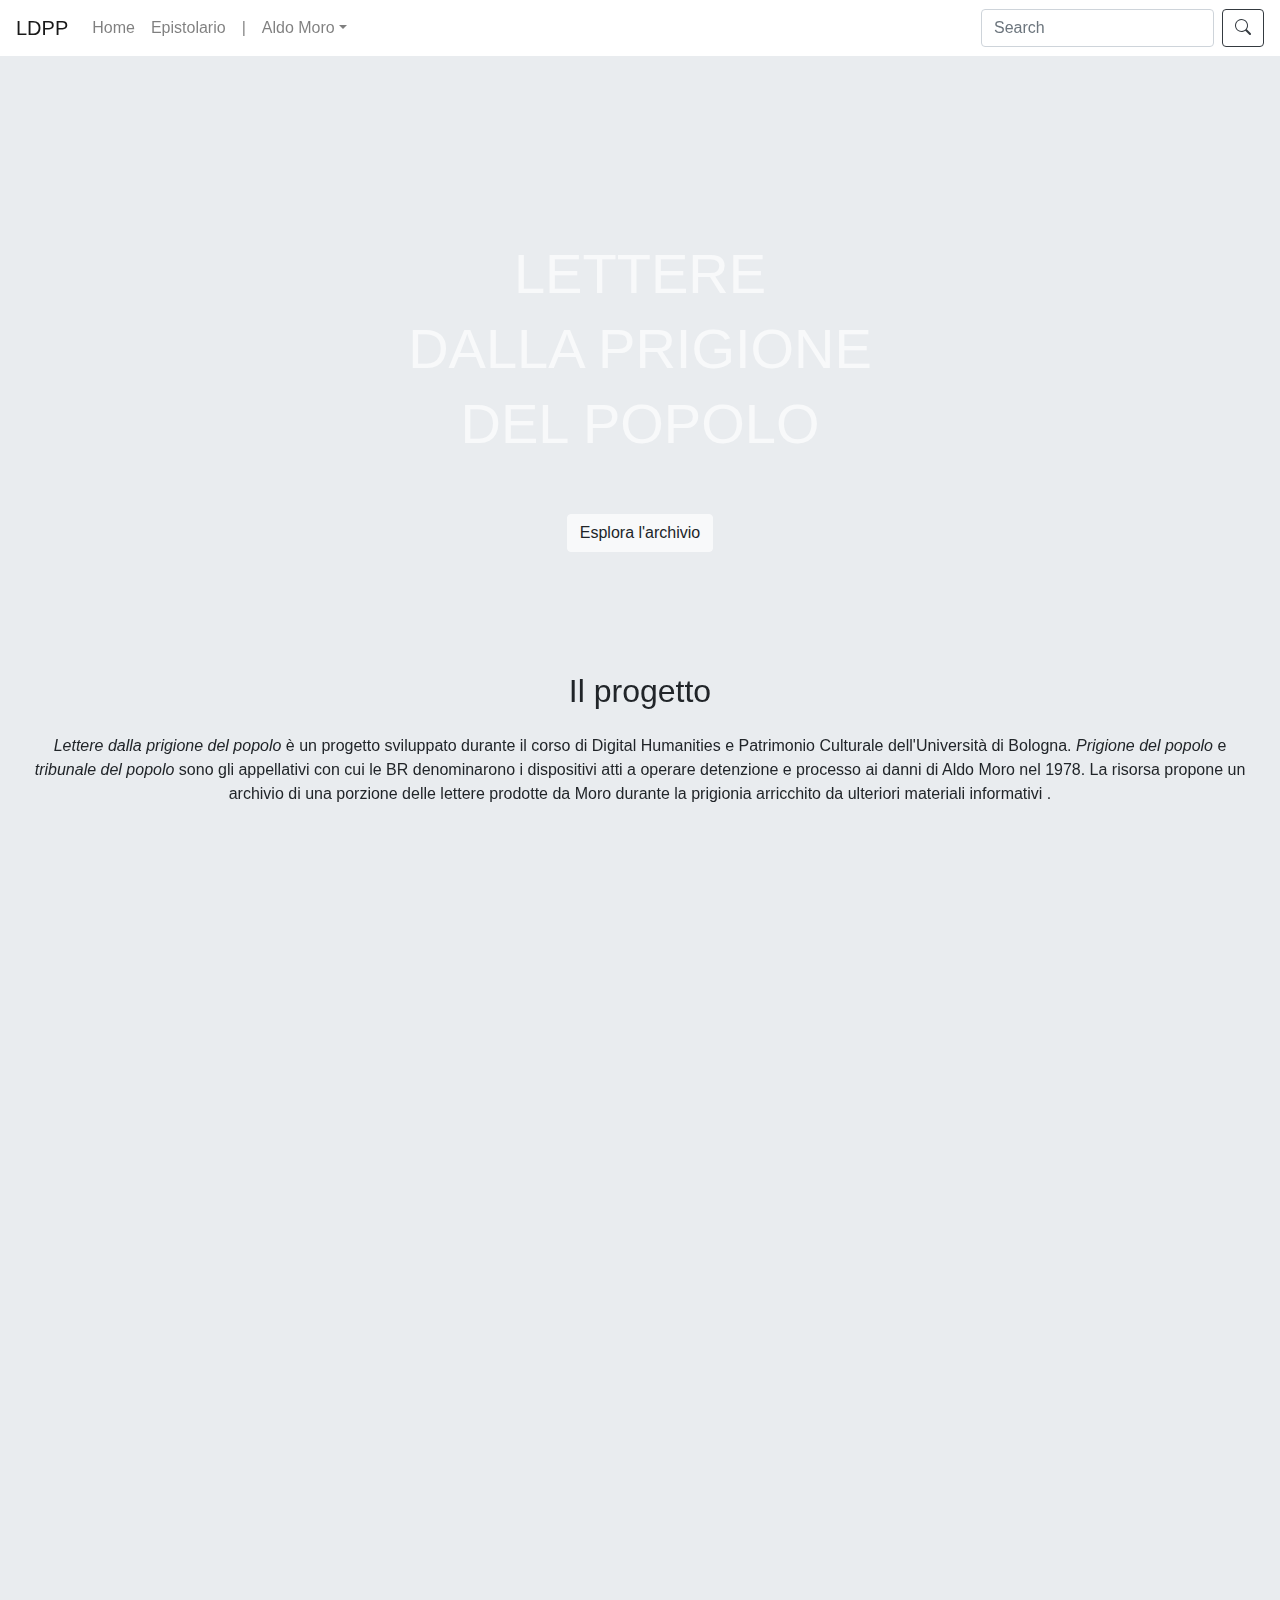
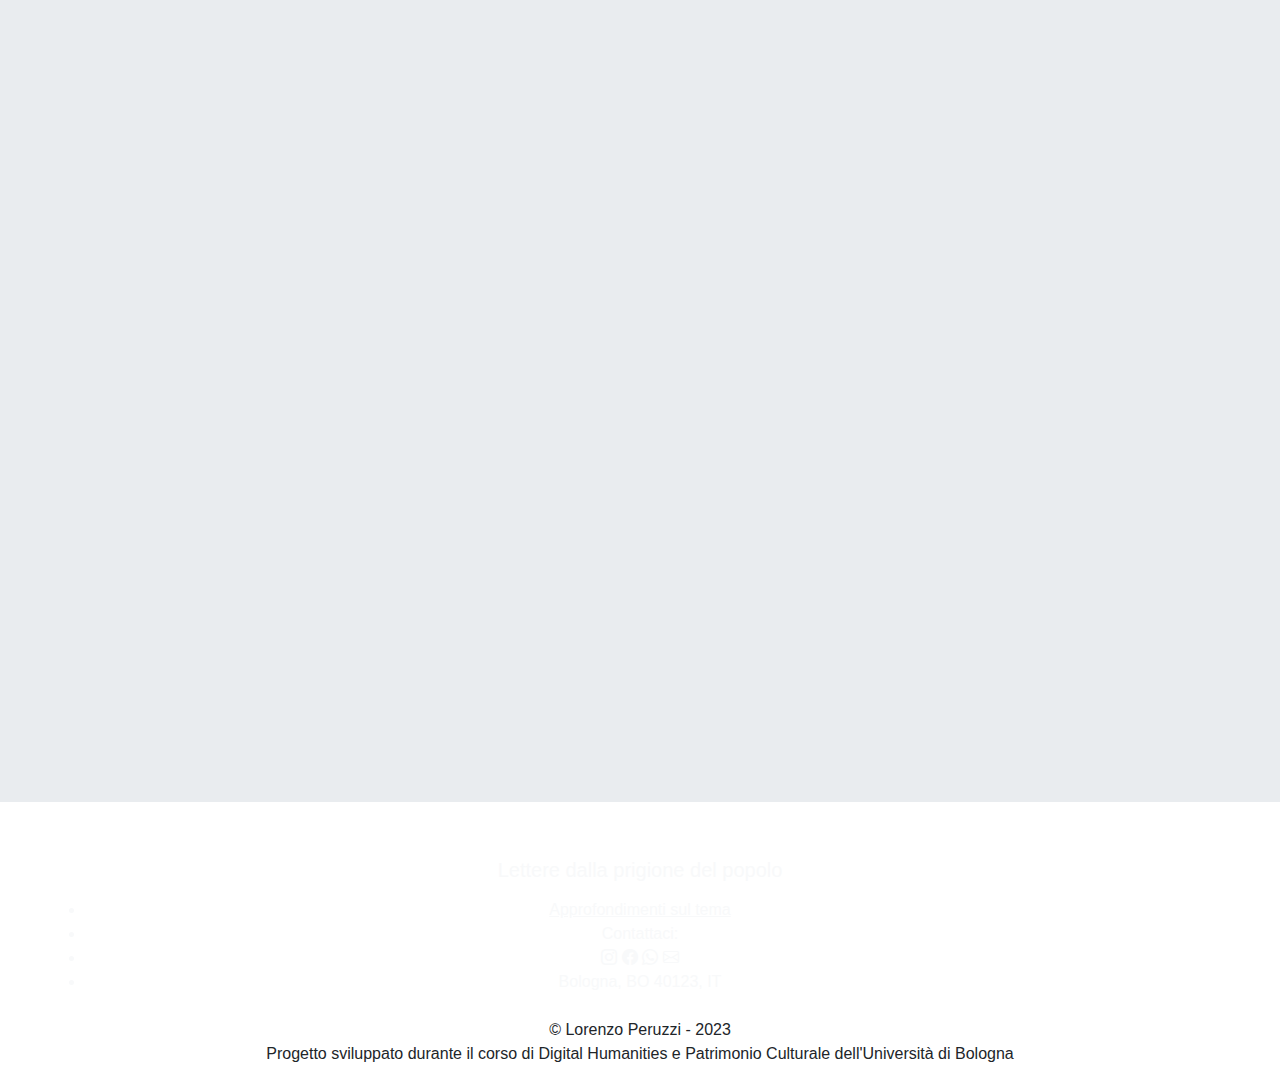
==== index.htm @ 4489678d "Add files via upload" ====
<!doctype html> 
<html lang="it">

    <!-- head -->
    <head>
        <meta charset="utf-8">
        <meta name="viewport" content="width=device-width, initial-scale=1, shrink-to-fit=no">
        <meta name="DC.Title" content="Lettere dalla prigione del popolo">
        <meta name="DC.Creator" content="Lorenzo Peruzzi">
        <meta name="DC.Subject" content="Collezione delle lettere manoscritte di Aldo Moro sequestrato dalle Brigate Rosse">
        <meta name="DC.Description" content="La risorsa fornisce una raccolta dei manoscritti delle lettere prodotte nel 1978 da Aldo Moro durante la sua detenzione, per mano delle Brigate Rosse, nella cosiddetta prigione">
        <meta name="DC.Publisher" content="Alma Mater Studiorum - Università di Bologna">
        <meta name="DC.Date" content="2023">
        <meta name="DC.Type" content="Digital Humanities">
        <meta name="DC.Format" content="HTML/CSS/XML/JS">
        <link rel="DC.Identifier" href="https://lorenzogabrieleperuzzi.github.io/ProgettoDH/index.htm">
        <meta name="DC.Source" content="https://it.wikisource.org/wiki/Le_lettere_di_Aldo_Moro_dalla_prigionia_alla_storia/I_testi">
        <meta name="DC.Language" content="it">
        <meta name="DC.Relation" content="ISBN 978-88-71 25-329-9">
        <link rel="DC.Coverage" href="Inserisci una localizzazione per il tuo sito web, possibilmente utilizzando un vocabolario controllato (per esempio, http://www.getty.edu/research/tools/vocabularies/tgn/)">
        <meta name="DC.Rights" content="CC BY 4.0 DEED">

        <title>LETTERE DALLA PRIGIONE DEL POPOLO</title>
        <link rel="shortcut icon" href="img\favicon\favicon.ico"/>
        <link rel="stylesheet" type="text/css" href="bootstrap\css\bootstrap.min.css">
        <link rel="stylesheet" type="text/css" href="style\style.css">
        <link rel="stylesheet" href="https://cdn.jsdelivr.net/npm/bootstrap-icons@1.4.0/font/bootstrap-icons.css">
        <link href="https://unpkg.com/aos@2.3.1/dist/aos.css" rel="stylesheet">
    </head>

    <body>
        <div class="background-hw">
            <!-- header -->
            <header>

                <!-- navbar -->
                <nav class="navbar navbar-expand-lg navbar-light background-gray fixed-top navbar-shadow">
                    <a class="navbar-brand" href="index.htm" title="Torna a Home">LDPP</a>
                    <button class="navbar-toggler" type="button" data-toggle="collapse" data-target="#navbarSupportedContent"
                        aria-controls="navbarSupportedContent" aria-expanded="false" aria-label="Toggle navigation">
                        <span class="navbar-toggler-icon"></span>
                    </button>
                    <div class="collapse navbar-collapse" id="navbarSupportedContent">
                        <ul class="navbar-nav mr-auto">
                            <li class="nav-item">
                                <a class="nav-link" href="index.htm" title="Home">Home<span class="sr-only">(current)</span></a>
                            </li>
                            <li class="nav-item">
                                <a class="nav-link" href="item_list.htm" title="Epistolario">Epistolario</a>
                            </li>
                            <li class="nav-item">
                                <a class="nav-link" href="">|</a>
                            </li>                       
                            <li class="nav-item dropdown">
                                <a class="nav-link dropdown-toggle" href="" id="navbarDropdown" role="button" data-toggle="dropdown" aria-haspopup="true" aria-expanded="false" title="Aldo Moro">Aldo Moro</a>
                                <div class="dropdown-menu" aria-labelledby="navbarDropdown">

                                    <a class="dropdown-item" href="" title="Carriera">Carriera</a>
                                    <div class="dropdown-divider"></div>
                                    <a class="dropdown-item" href="" title="Rapimento">Rapimento</a>
                                    <div class="dropdown-divider"></div>                           
                                    <a class="dropdown-item" href="" title="Indagine">Indagine</a>
                                </div>
                            </li>
                        </ul>
                        <form class="form-inline my-2 my-lg-0">
                            <input class="form-control mr-sm-2" type="search" placeholder="Search" aria-label="Search">
                            <button class="btn btn-outline-dark my-2 my-sm-0" type="submit">
                                <i class="bi bi-search"></i>
                                </svg>
                            </button>
                        </form>
                    </div>
                </nav>
            </header>

            <main class="pt-2" id="naviga">            
                

                    <!-- Banner -->
                    <div class="jumbotron background-transparent jumbotron-fluid my-5">
                      <div class="container-fluid text-center my-5 background-op container-shadow">
                        <br/><br/><br/>
                            <h1 class="display-4 text-light" data-aos="zoom-in"     
                                                             data-aos-duration="2000">LETTERE </h1>
                            <h1 class="display-4 text-light" data-aos="zoom-in"     
                                                             data-aos-duration="2000">DALLA PRIGIONE</h1>
                            <h1 class="display-4 text-light" data-aos="zoom-in"     
                                                             data-aos-duration="2000">DEL POPOLO</h1>
                            <p class="lead"> <a class="btn btn-light my-5" href="item_list.htm" role="Esplora l'archivio" 
                                                             data-aos="fade-down"     
                                                             data-aos-duration="2000">Esplora l'archivio</a></p>
                      
                    </div>


                    <!-- Descrizione progetto -->
                    <section class="container-fluid">
                        <div class="container-fluid container-shadow background-gray py-4 mb-5"      
                             data-aos="fade-up"
                             data-aos-duration="2000">                  


                            <h2 class="text-center">Il progetto</h2>
                            <p class="text-center mt-4"><em>Lettere dalla prigione del popolo</em> è un progetto sviluppato durante il corso di Digital Humanities e Patrimonio Culturale dell'Università di Bologna. <em>Prigione del popolo</em> e <em>tribunale del popolo</em> sono gli appellativi con cui le BR denominarono i dispositivi atti a operare detenzione e processo ai danni di Aldo Moro nel 1978. La risorsa propone un archivio di una porzione delle lettere prodotte da Moro durante la prigionia arricchito da ulteriori materiali informativi .
                            </p>
                        </div>
                    </section>


                    <!-- Navigation tools -->            
                    <section class="container-fluid pb-5 pt-5">
                        <div class="container-fluid background-op container-shadow py-5">
                            <h2 class="text-light text-center pb-3" 
                                         data-aos="zoom-in"     
                                         data-aos-duration="2000">Strumenti di navigazione</h2>

                        <!-- Riga delle cards -->
                        <div class="row">

                            <!-- card 1 -->
                            <div class="col-md-4 mt-4">
                                <div class="card card-tool" 
                                     data-aos="fade-up"    
                                     data-aos-duration="2000">
                                    <div class="card-body text-justify">
                                        <h3 class="card-title"><i class="bi bi-card-list"></i> Catalogo</h3>
                                        <p class="card-text">Permette la consultazione delle lettere di Aldo Moro trasmesse su supporti differenziati. Il menù laterale fornisce la possibilità di gestire i parametri di ricerca sulla base dell'ordine cronologico in cui sono state recapitate le lettere, restringedo il campo a date e/o destinatari specifici.</p>
                                        <a href="item_list.htm" class="btn btn-outline-dark" title="Vai all'epistolario">Esplora il catalogo</a>
                                    </div>
                                </div>
                            </div>

                            <!-- card 2 -->
                            <div class="col-md-4 mt-4">
                                <div class="card card-tool" 
                                     data-aos="zoom-in"     
                                     data-aos-duration="2000">
                                    <div class="card-body text-justify">
                                        <h3 class="card-title"><i class="bi bi-calendar3-range"></i> Linea Temporale</h3>
                                        <p class="card-text">Consente di ripercorrere le tappe del sequestro Aldo Moro in ordine cronologico, dalla strage in via Fani fino al ritrovamento in via Caetani.</p>
                                        <a href="#timeline" class="btn btn-outline-dark" title="Esplora la timeline">Esplora la
                                            timeline</a>
                                    </div>
                                </div>
                            </div>

                            <!-- card 3 -->
                            <div class="col-md-4 mt-4">
                                <div class="card card-tool" 
                                     data-aos="fade-up"   
                                     data-aos-duration="2000">
                                    <div class="card-body text-justify"> 
                                        <h3 class="card-title"><i class="bi bi-box-arrow-up-left"></i> Link di approfondimento</h3>
                                        <p class="card-text"> Fornisce una proposta di risorse esterne per poter approfondire la vicenda del caso Moro. Si potranno trovare articoli di giornale, testimoniane, foto, video e una bibliografia di saggi sull'argomento.
                                        </p>
                                        <a href="" class="btn btn-outline-dark disabled" title="Vai alle risorse aggiuntive">Esplora le risorse</a>
                                    </div>
                                </div>
                            </div>
                        </div>
                        </div>
                    </section>


                    <!-- Timeline -->
                    <section class="container-fluid pb-5 pt-5" id="timeline">
                        <div class="container-fluid background-gray container-shadow"   
                                     data-aos="fade-down"   
                                     data-aos-duration="2000" >
                            <h2 class="text-center pt-3">Linea temporale</h1>
                                <hr class="pb-3"/>
                            <div class="row">
                                <div class="col-md-12">
                                <iframe src='https://cdn.knightlab.com/libs/timeline3/latest/embed/index.html?source=1aYaVBVkS4VOFMTJ11CDDCdFXVoioxidbgiZeI7cWDyg&font=Lustria-Lato&lang=it&initial_zoom=2&height=650' width='100%' height='650' webkitallowfullscreen mozallowfullscreen allowfullscreen frameborder='0'></iframe>
                                </div>
                            </div>
                        </div>
                    </section>

                </div>
            </main>

            <!-- footer -->
            <footer>
                <div class="container-fluid background-op text-light pb-1 pt-2">
                    <div class="container">
                        <h5 class="text-center">Lettere dalla prigione del popolo</h5>
                                        <ul class="footer-list mt-3 pl-0 text-center">

                                            <li>
                                            <a href="https://it.wikipedia.org/wiki/Caso_Moro"
                                               class="text-light" target="_blank" title="Approfondimenti sul tema"><u>Approfondimenti sul tema</u></a>
                                            </li>

                                            <li>
                                            Contattaci:
                                            </li>

                                            <li> 
                                                <a href="" class="text-light" target="_blank" title="Instagram-icon">
                                                    <i class="bi bi-instagram"></i>
                                                </a>
                                                <a href="" class="text-light" target="_blank" title="Facebook-icon"> 
                                                    <i class="bi bi-facebook"></i>
                                                </a>
                                                <a href="" class="text-light" target="_blank" title="whatsapp-icon"> 
                                                    <i class="bi bi-whatsapp"></i>
                                                </a>
                                                <a href="" class="text-light" target="_blank" title="envelope-icon">  
                                                    <i class="bi bi-envelope"></i>
                                                </a>
                                            </li>

                                            <li>
                                            Bologna, BO 40123, IT
                                            </li>
                                        </ul>
                    </div>
                </div>

                <!-- copyright -->
                <div class="container-fluid background-gray">
                    <p class="mb-0 pb-1 pt-1 text-center">© Lorenzo Peruzzi - 2023<br>
                     Progetto sviluppato durante il corso di Digital Humanities e Patrimonio Culturale dell'Università di Bologna</p>
                </div>
            </footer>

            <!-- jquery-->
            <script src="https://code.jquery.com/jquery-3.6.0.slim.min.js"
                integrity="sha256-u7e5khyithlIdTpu22PHhENmPcRdFiHRjhAuHcs05RI=" crossorigin="anonymous"></script>

            <!-- bootstrap js -->
            <script src="bootstrap\js\bootstrap.bundle.min.js"></script>

            <!-- aos script -->
            <script src="https://unpkg.com/aos@2.3.1/dist/aos.js"></script>
            <script>
            AOS.init();
            </script>

        </div>

    </body>

</html>
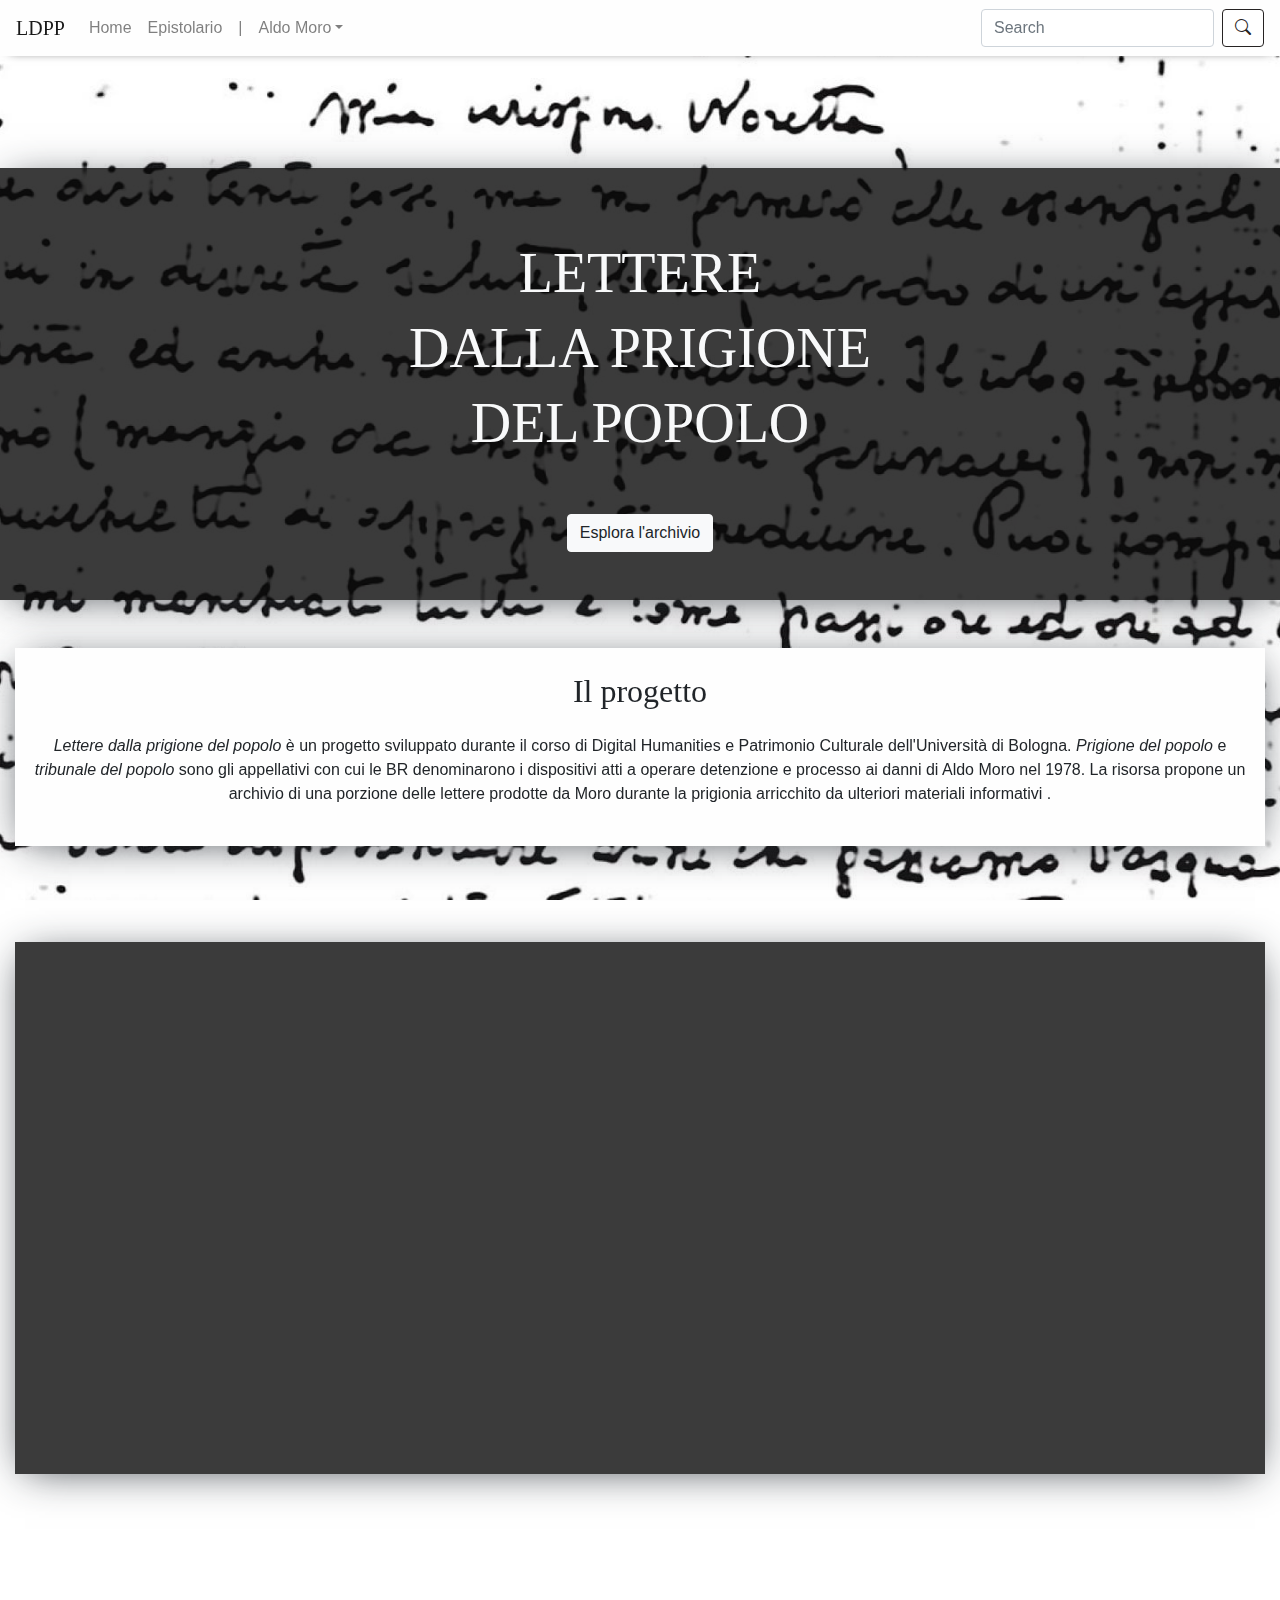
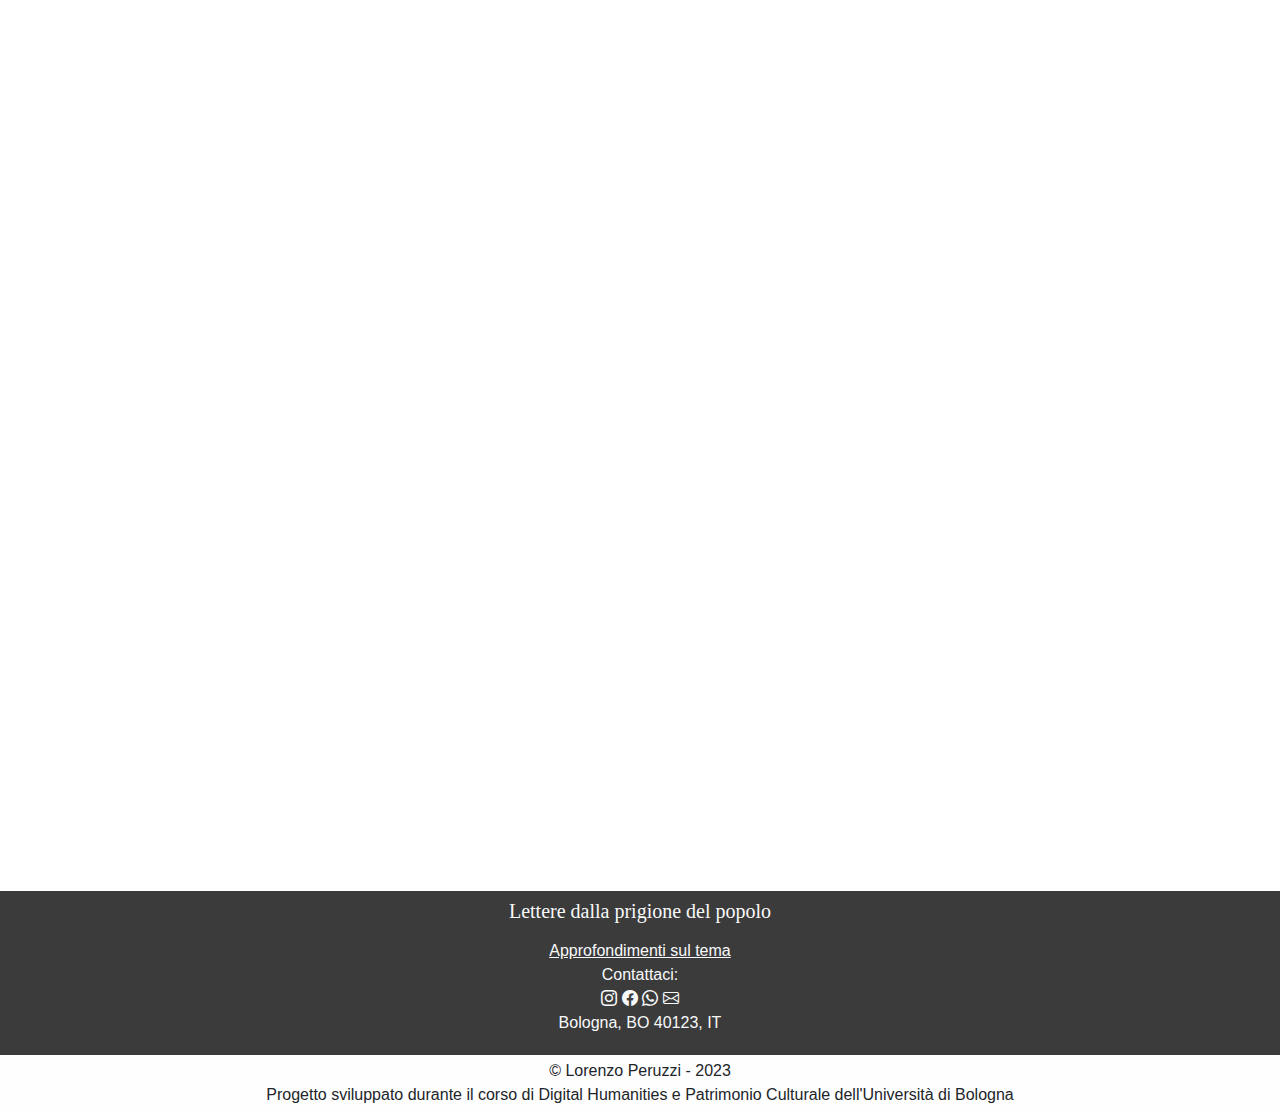
==== commit d5d898a9: "Add files via upload" ====
--- a/index.htm
+++ b/index.htm
@@ -79,7 +79,7 @@
 
                     <!-- Banner -->
                     <div class="jumbotron background-transparent jumbotron-fluid my-5">
-                      <div class="container-fluid text-center my-5 background-op container-shadow">
+                      <div class="container-fluid text-center my-5 background-opacity container-shadow">
                         <br/><br/><br/>
                             <h1 class="display-4 text-light" data-aos="zoom-in"     
                                                              data-aos-duration="2000">LETTERE </h1>
@@ -110,7 +110,7 @@
 
                     <!-- Navigation tools -->            
                     <section class="container-fluid pb-5 pt-5">
-                        <div class="container-fluid background-op container-shadow py-5">
+                        <div class="container-fluid background-opacity container-shadow py-5">
                             <h2 class="text-light text-center pb-3" 
                                          data-aos="zoom-in"     
                                          data-aos-duration="2000">Strumenti di navigazione</h2>
@@ -125,7 +125,7 @@
                                      data-aos-duration="2000">
                                     <div class="card-body text-justify">
                                         <h3 class="card-title"><i class="bi bi-card-list"></i> Catalogo</h3>
-                                        <p class="card-text">Permette la consultazione delle lettere di Aldo Moro trasmesse su supporti differenziati. Il menù laterale fornisce la possibilità di gestire i parametri di ricerca sulla base dell'ordine cronologico in cui sono state recapitate le lettere, restringedo il campo a date e/o destinatari specifici.</p>
+                                        <p class="card-text">Permette la consultazione delle lettere di Aldo Moro trasmesse su supporti differenziati, orientandosi per date di recapito e/o destinatari.</p>
                                         <a href="item_list.htm" class="btn btn-outline-dark" title="Vai all'epistolario">Esplora il catalogo</a>
                                     </div>
                                 </div>
@@ -183,7 +183,7 @@
 
             <!-- footer -->
             <footer>
-                <div class="container-fluid background-op text-light pb-1 pt-2">
+                <div class="container-fluid background-opacity text-light pb-1 pt-2">
                     <div class="container">
                         <h5 class="text-center">Lettere dalla prigione del popolo</h5>
                                         <ul class="footer-list mt-3 pl-0 text-center">
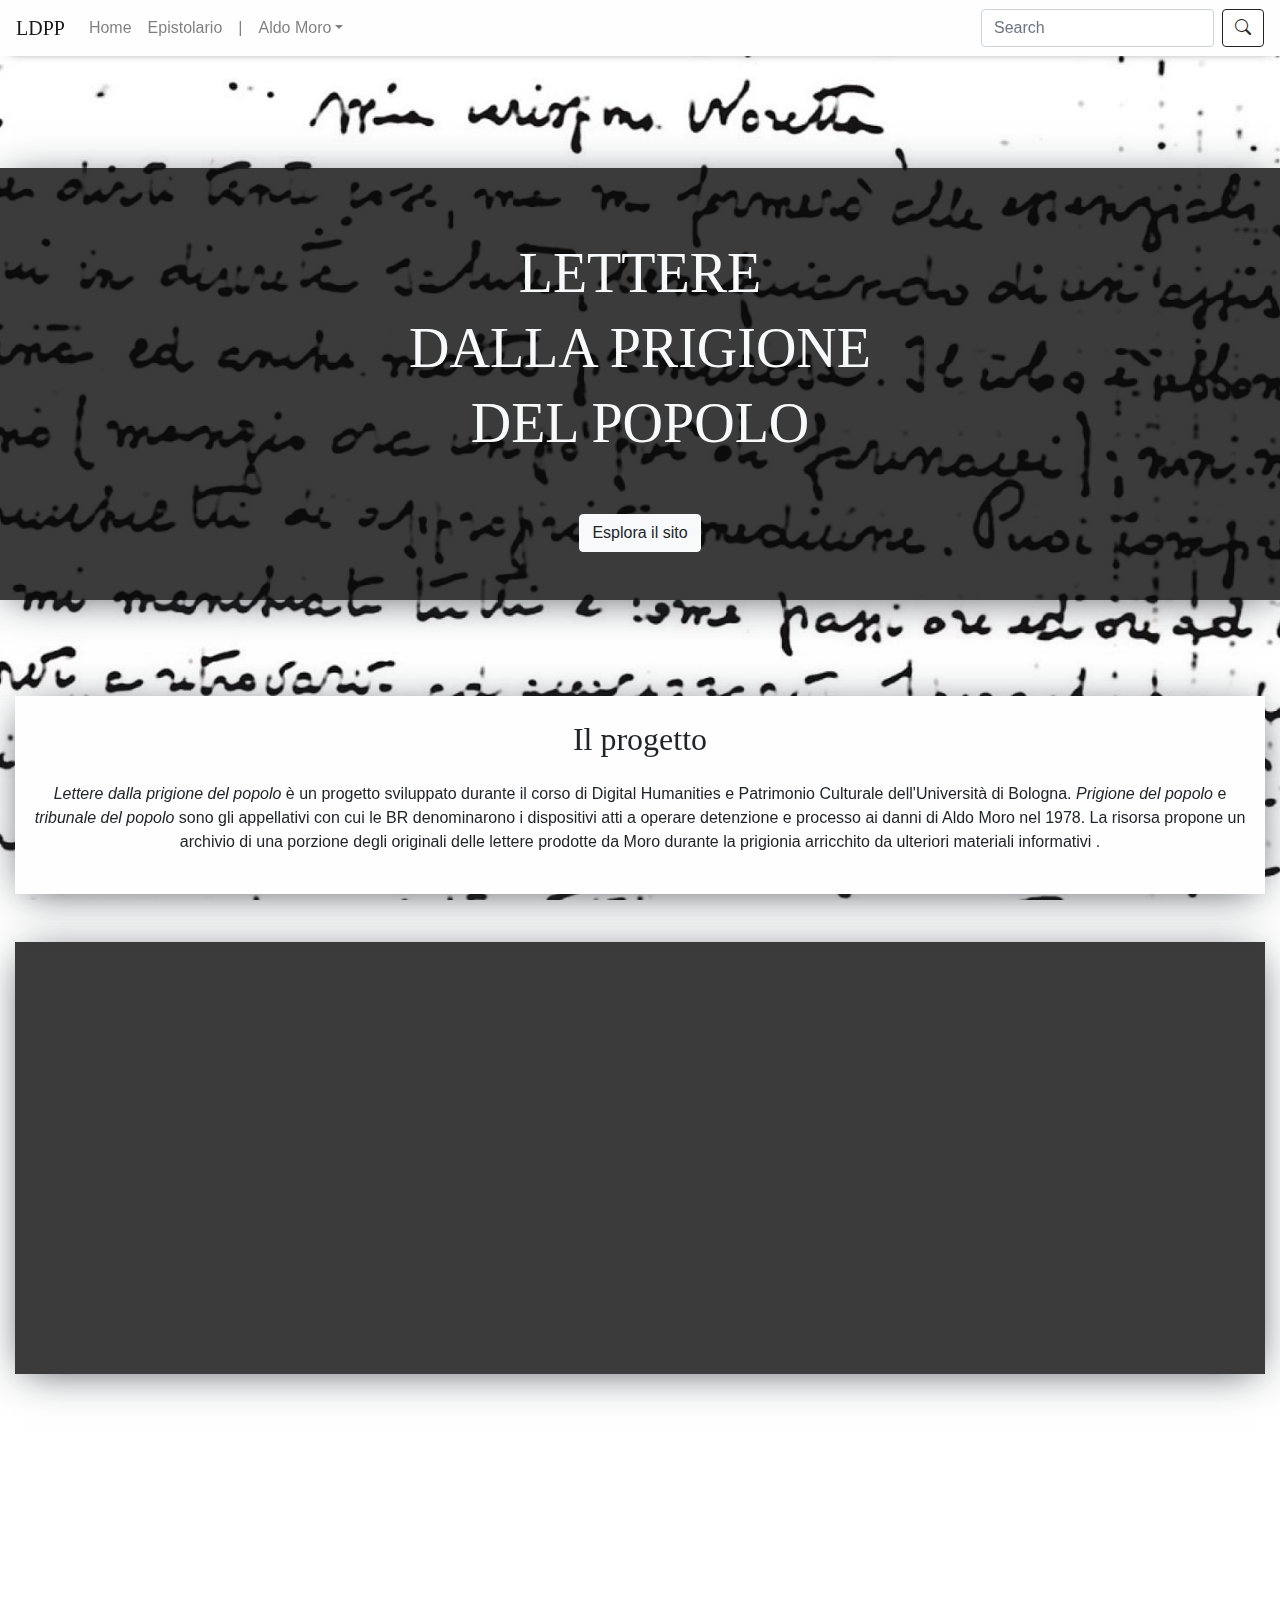
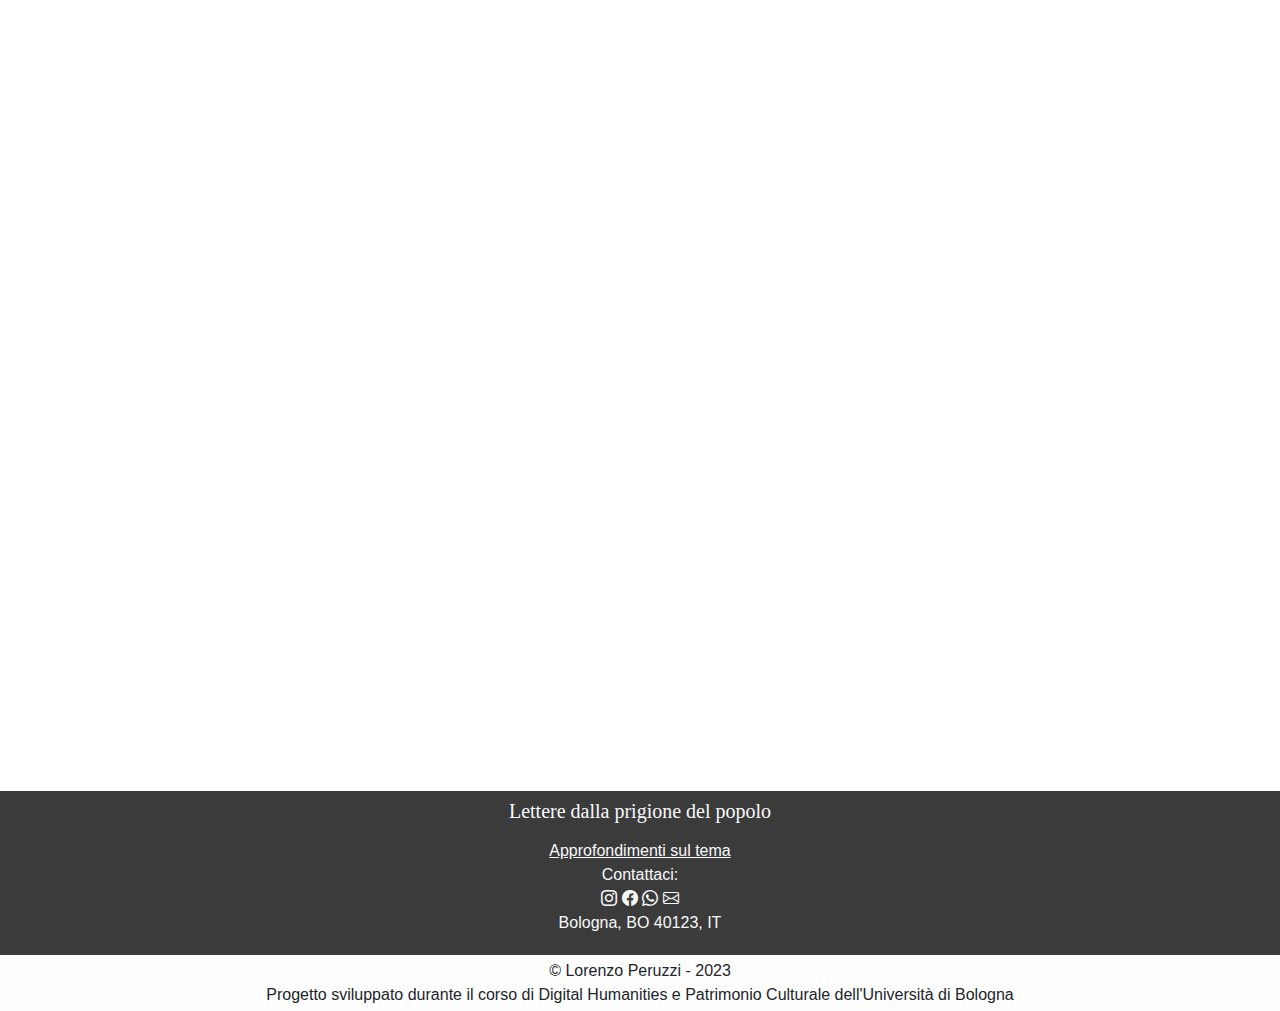
==== commit cdb29295: "Add files via upload" ====
--- a/index.htm
+++ b/index.htm
@@ -17,7 +17,7 @@
         <meta name="DC.Source" content="https://it.wikisource.org/wiki/Le_lettere_di_Aldo_Moro_dalla_prigionia_alla_storia/I_testi">
         <meta name="DC.Language" content="it">
         <meta name="DC.Relation" content="ISBN 978-88-71 25-329-9">
-        <link rel="DC.Coverage" href="Inserisci una localizzazione per il tuo sito web, possibilmente utilizzando un vocabolario controllato (per esempio, http://www.getty.edu/research/tools/vocabularies/tgn/)">
+        <link rel="DC.Coverage" href="https://viaf.org/">
         <meta name="DC.Rights" content="CC BY 4.0 DEED">
 
         <title>LETTERE DALLA PRIGIONE DEL POPOLO</title>
@@ -87,29 +87,29 @@
                                                              data-aos-duration="2000">DALLA PRIGIONE</h1>
                             <h1 class="display-4 text-light" data-aos="zoom-in"     
                                                              data-aos-duration="2000">DEL POPOLO</h1>
-                            <p class="lead"> <a class="btn btn-light my-5" href="item_list.htm" role="Esplora l'archivio" 
+                            <p class="lead"> <a class="btn btn-light my-5" href="#intro" role="Esplora l'archivio" 
                                                              data-aos="fade-down"     
-                                                             data-aos-duration="2000">Esplora l'archivio</a></p>
+                                                             data-aos-duration="2000">Esplora il sito</a></p>
                       
                     </div>
 
 
                     <!-- Descrizione progetto -->
-                    <section class="container-fluid">
+                    <section class="container-fluid pt-5" id="intro">
                         <div class="container-fluid container-shadow background-gray py-4 mb-5"      
                              data-aos="fade-up"
                              data-aos-duration="2000">                  
 
 
                             <h2 class="text-center">Il progetto</h2>
-                            <p class="text-center mt-4"><em>Lettere dalla prigione del popolo</em> è un progetto sviluppato durante il corso di Digital Humanities e Patrimonio Culturale dell'Università di Bologna. <em>Prigione del popolo</em> e <em>tribunale del popolo</em> sono gli appellativi con cui le BR denominarono i dispositivi atti a operare detenzione e processo ai danni di Aldo Moro nel 1978. La risorsa propone un archivio di una porzione delle lettere prodotte da Moro durante la prigionia arricchito da ulteriori materiali informativi .
+                            <p class="text-center mt-4"><em>Lettere dalla prigione del popolo</em> è un progetto sviluppato durante il corso di Digital Humanities e Patrimonio Culturale dell'Università di Bologna. <em>Prigione del popolo</em> e <em>tribunale del popolo</em> sono gli appellativi con cui le BR denominarono i dispositivi atti a operare detenzione e processo ai danni di Aldo Moro nel 1978. La risorsa propone un archivio di una porzione degli originali delle lettere prodotte da Moro durante la prigionia arricchito da ulteriori materiali informativi .
                             </p>
                         </div>
                     </section>
 
 
                     <!-- Navigation tools -->            
-                    <section class="container-fluid pb-5 pt-5">
+                    <section class="container-fluid pb-5">
                         <div class="container-fluid background-opacity container-shadow py-5">
                             <h2 class="text-light text-center pb-3" 
                                          data-aos="zoom-in"     
@@ -125,7 +125,7 @@
                                      data-aos-duration="2000">
                                     <div class="card-body text-justify">
                                         <h3 class="card-title"><i class="bi bi-card-list"></i> Catalogo</h3>
-                                        <p class="card-text">Permette la consultazione delle lettere di Aldo Moro trasmesse su supporti differenziati, orientandosi per date di recapito e/o destinatari.</p>
+                                        <p class="card-text">Permette la consultazione degli originali delle lettere di Aldo Moro trasmessi su supporti differenziati, orientandosi per date di recapito e/o destinatari.</p>
                                         <a href="item_list.htm" class="btn btn-outline-dark" title="Vai all'epistolario">Esplora il catalogo</a>
                                     </div>
                                 </div>
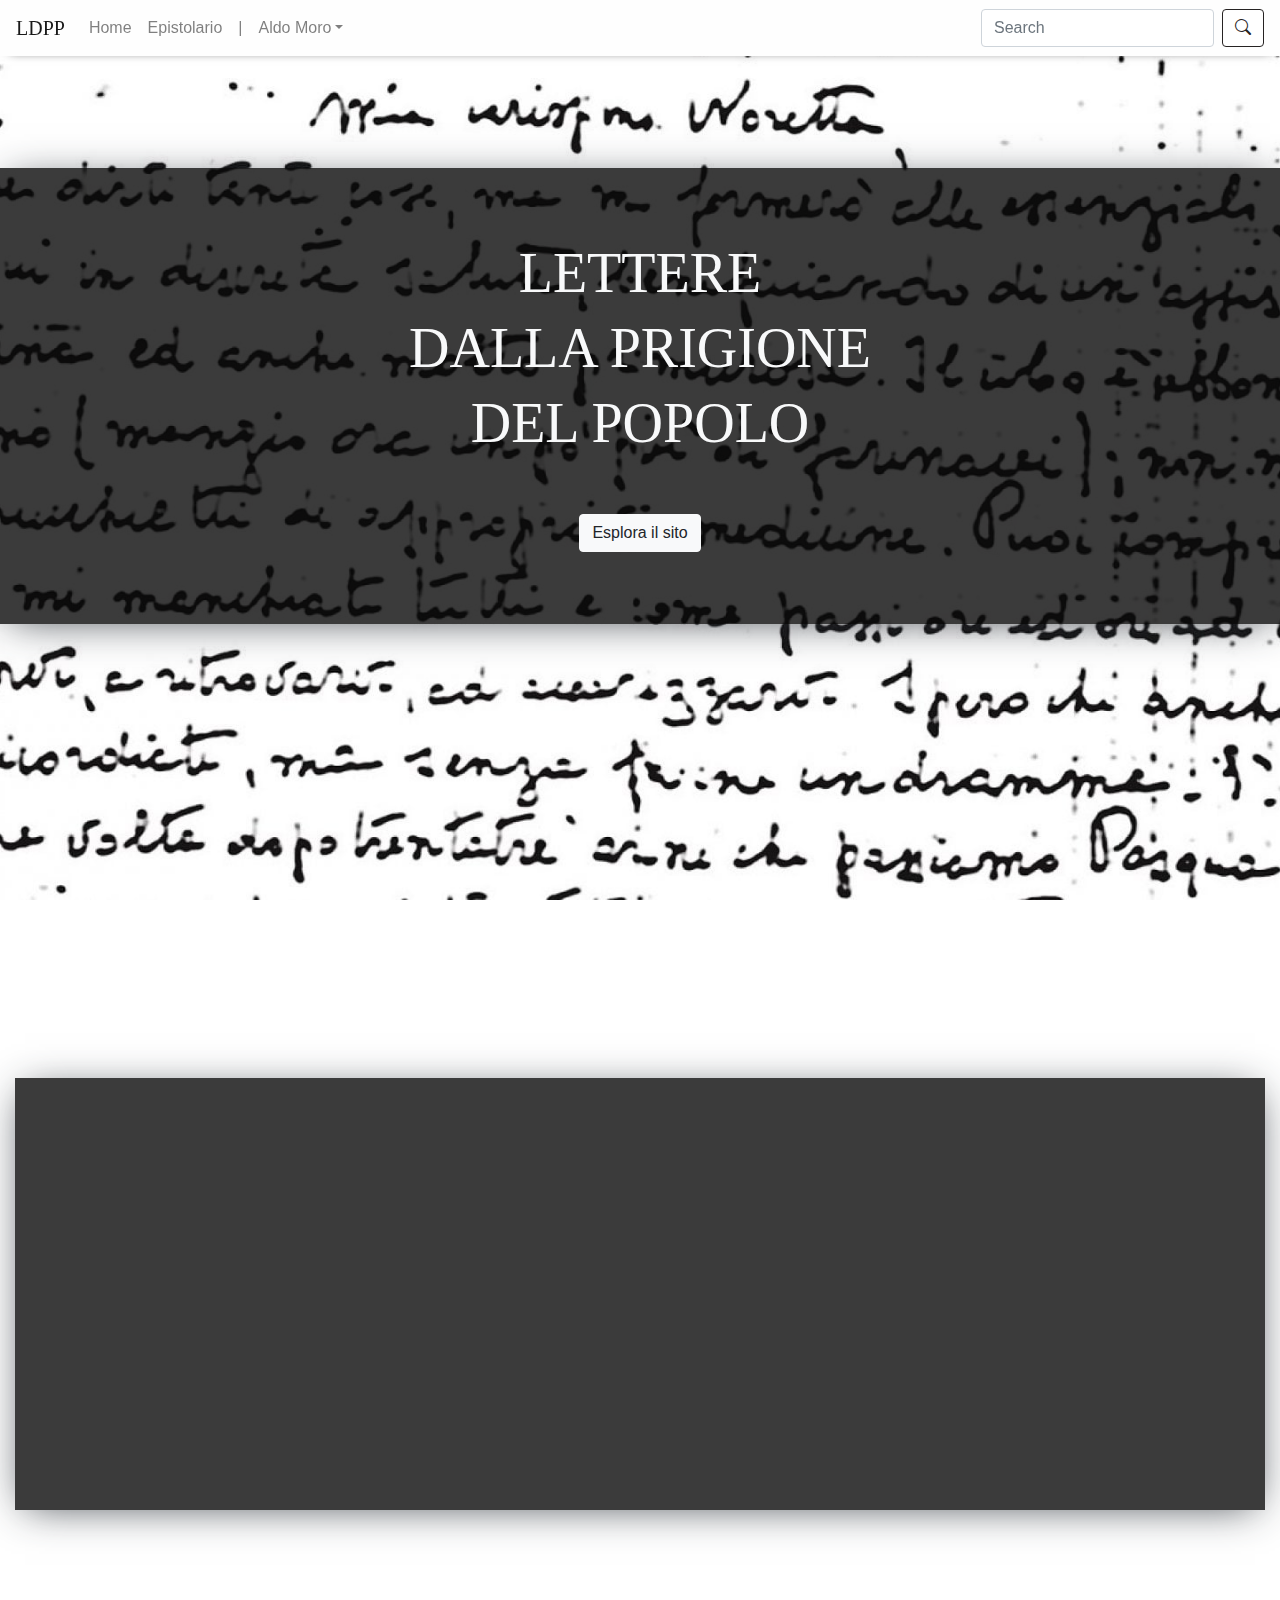
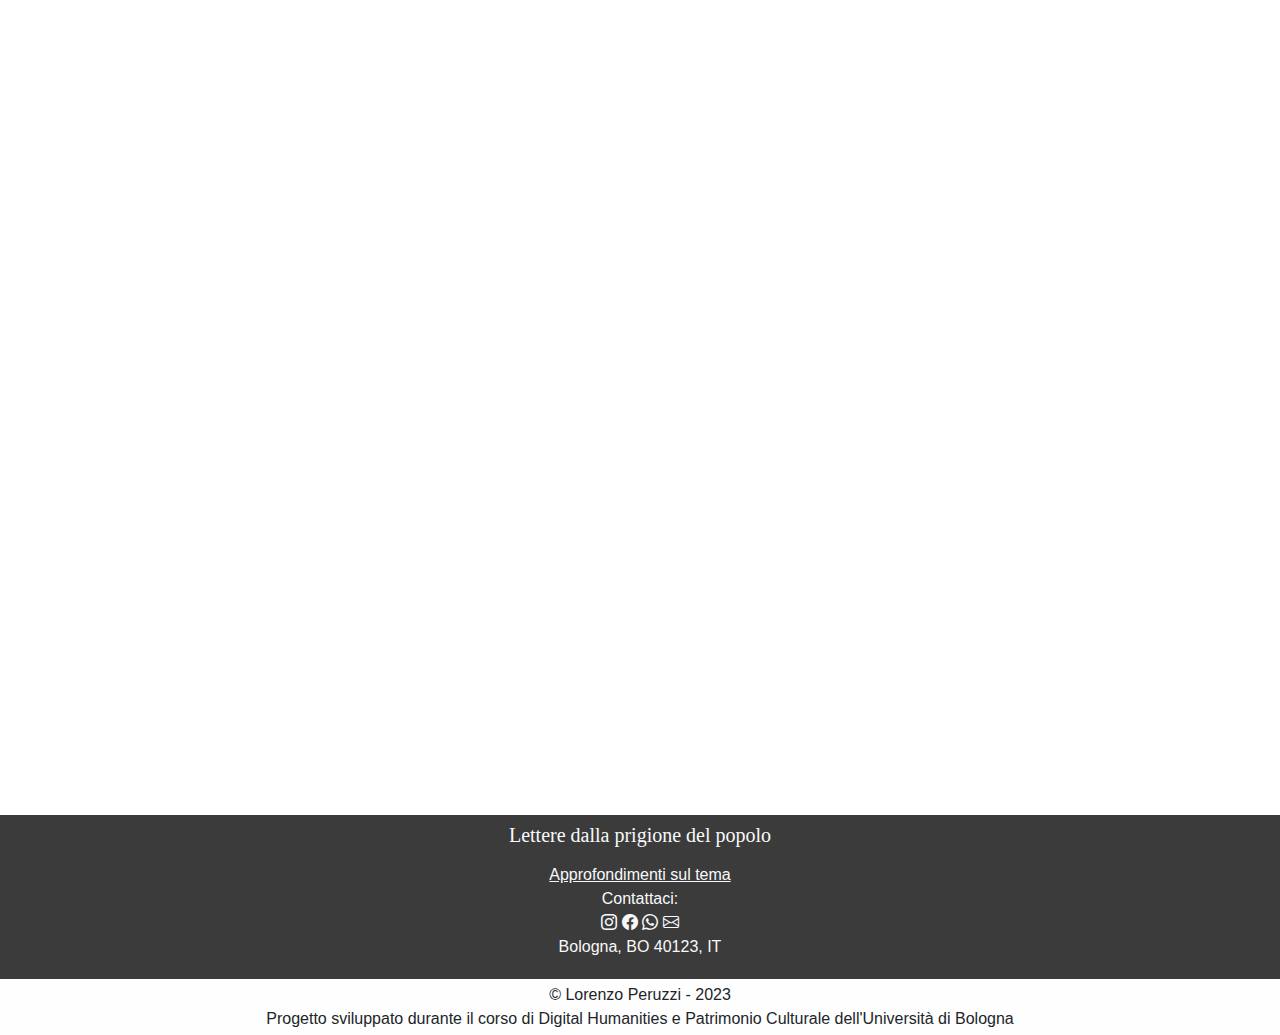
==== commit c9d4e298: "Add files via upload" ====
--- a/index.htm
+++ b/index.htm
@@ -1,4 +1,4 @@
- <!doctype html> 
+<!doctype html> 
 <html lang="it">
 
     <!-- head -->
@@ -79,18 +79,18 @@
 
                     <!-- Banner -->
                     <div class="jumbotron background-transparent jumbotron-fluid my-5">
-                      <div class="container-fluid text-center my-5 background-opacity container-shadow">
-                        <br/><br/><br/>
-                            <h1 class="display-4 text-light" data-aos="zoom-in"     
-                                                             data-aos-duration="2000">LETTERE </h1>
-                            <h1 class="display-4 text-light" data-aos="zoom-in"     
-                                                             data-aos-duration="2000">DALLA PRIGIONE</h1>
-                            <h1 class="display-4 text-light" data-aos="zoom-in"     
-                                                             data-aos-duration="2000">DEL POPOLO</h1>
-                            <p class="lead"> <a class="btn btn-light my-5" href="#intro" role="Esplora l'archivio" 
-                                                             data-aos="fade-down"     
-                                                             data-aos-duration="2000">Esplora il sito</a></p>
-                      
+                        <div class="container-fluid text-center my-5 pb-2 background-opacity container-shadow">
+                            <br/><br/><br/>
+                                <h1 class="display-4 text-light" data-aos="zoom-in"     
+                                                                 data-aos-duration="2000">LETTERE </h1>
+                                <h1 class="display-4 text-light" data-aos="zoom-in"     
+                                                                 data-aos-duration="2000">DALLA PRIGIONE</h1>
+                                <h1 class="display-4 text-light" data-aos="zoom-in"     
+                                                                 data-aos-duration="2000">DEL POPOLO</h1>
+                                <p class="lead"> <a class="btn btn-light my-5" href="#intro" role="Esplora l'archivio" 
+                                                                 data-aos="fade-down"     
+                                                                 data-aos-duration="2000">Esplora il sito</a></p>
+                        </div>
                     </div>
 
 
@@ -102,7 +102,7 @@
 
 
                             <h2 class="text-center">Il progetto</h2>
-                            <p class="text-center mt-4"><em>Lettere dalla prigione del popolo</em> è un progetto sviluppato durante il corso di Digital Humanities e Patrimonio Culturale dell'Università di Bologna. <em>Prigione del popolo</em> e <em>tribunale del popolo</em> sono gli appellativi con cui le BR denominarono i dispositivi atti a operare detenzione e processo ai danni di Aldo Moro nel 1978. La risorsa propone un archivio di una porzione degli originali delle lettere prodotte da Moro durante la prigionia arricchito da ulteriori materiali informativi .
+                            <p class="text-center mt-4"><em>Lettere dalla prigione del popolo</em> è un progetto sviluppato durante il corso di Digital Humanities e Patrimonio Culturale dell'Università di Bologna. <em>Prigione del popolo</em> e <em>tribunale del popolo</em> sono gli appellativi con cui le BR denominarono i dispositivi atti a operare detenzione e processo ai danni di Aldo Moro nel 1978. La risorsa propone un archivio di una porzione degli originali delle lettere prodotte da Moro durante la prigionia, arricchito da ulteriori materiali informativi.
                             </p>
                         </div>
                     </section>
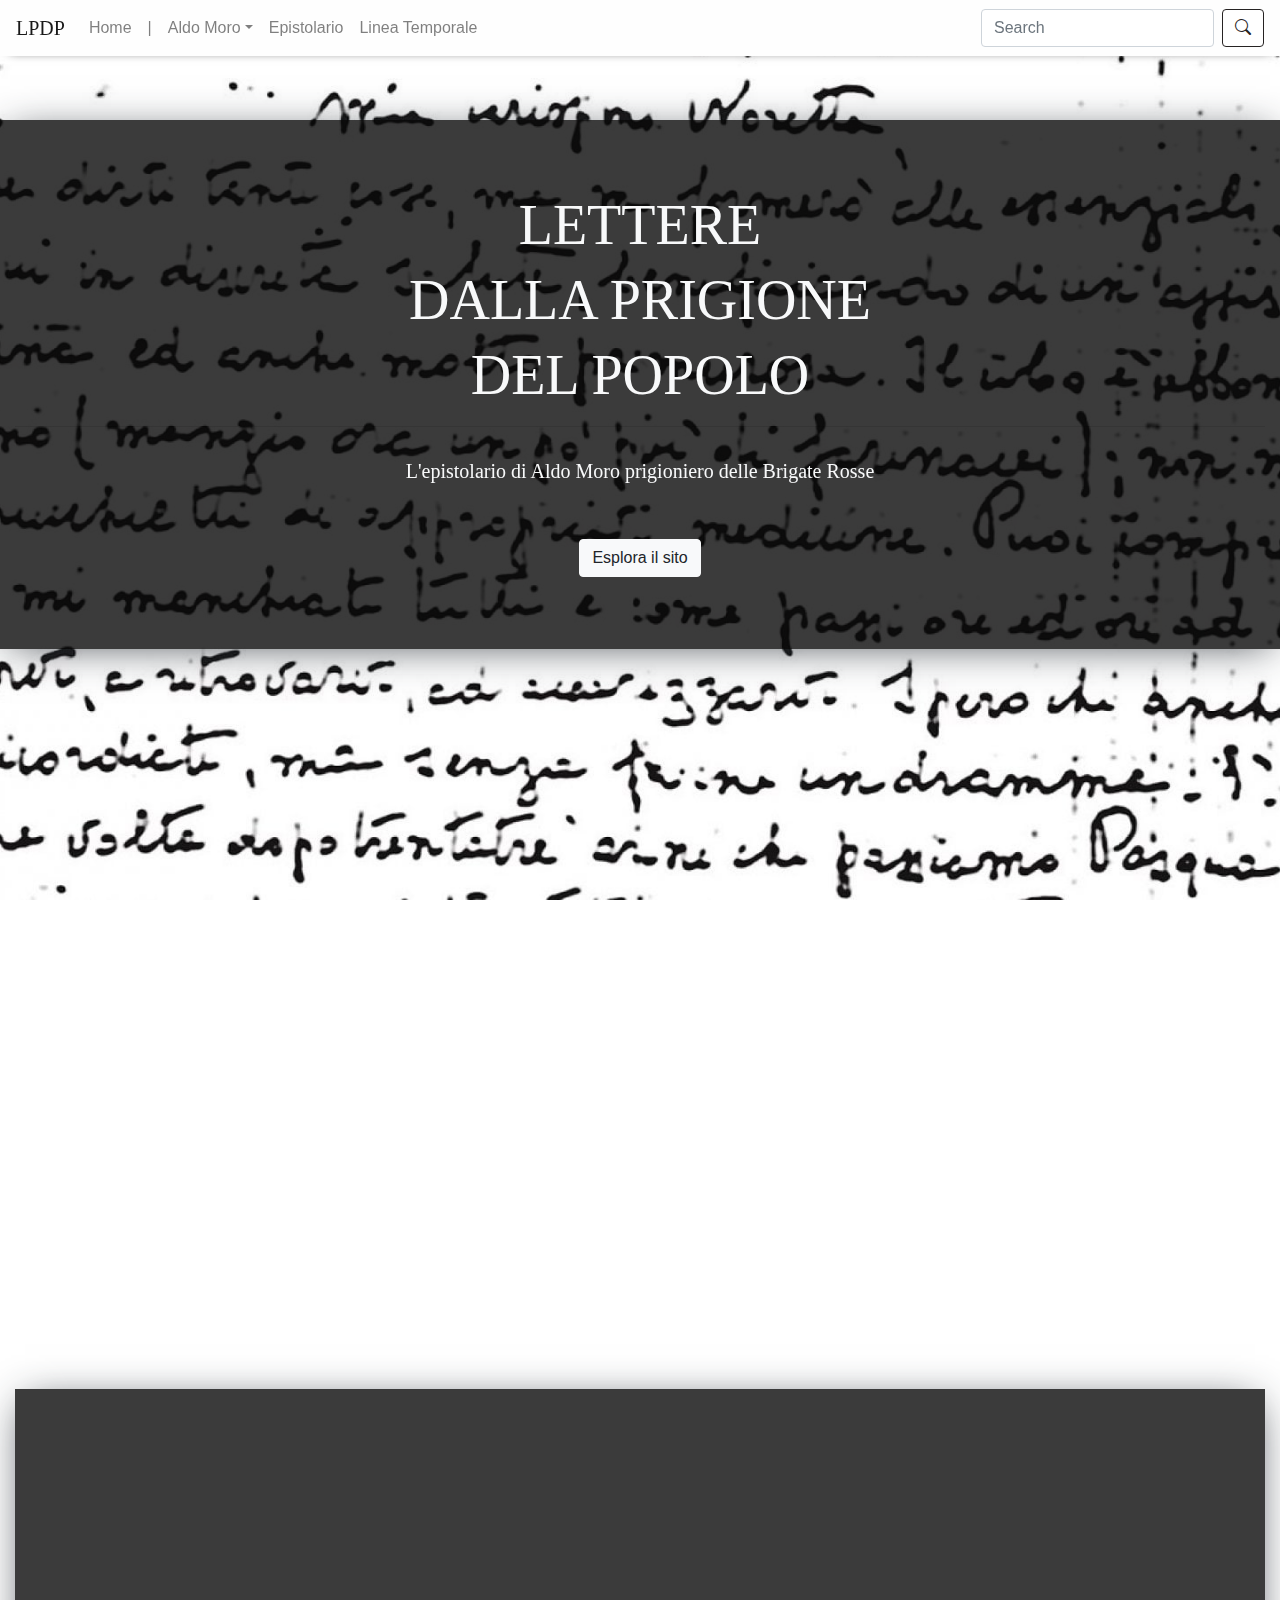
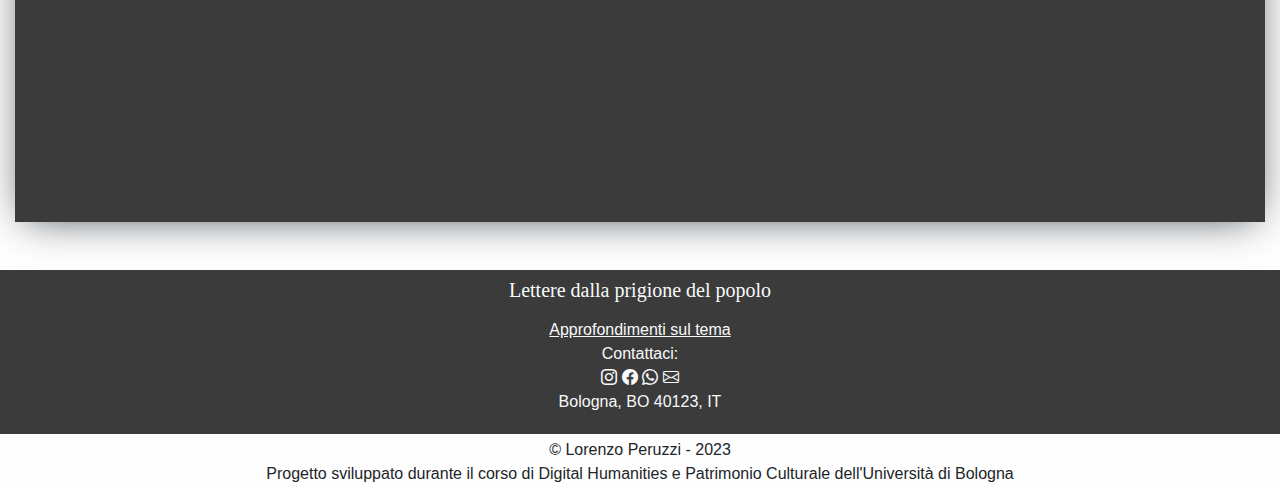
==== commit 9f9e9190: "Add files via upload" ====
--- a/index.htm
+++ b/index.htm
@@ -21,9 +21,9 @@
         <meta name="DC.Rights" content="CC BY 4.0 DEED">
 
         <title>LETTERE DALLA PRIGIONE DEL POPOLO</title>
-        <link rel="shortcut icon" href="img\favicon\favicon.ico"/>
-        <link rel="stylesheet" type="text/css" href="bootstrap\css\bootstrap.min.css">
-        <link rel="stylesheet" type="text/css" href="style\style.css">
+        <link rel="shortcut icon" href="img/favicon/favicon.ico"/>
+        <link rel="stylesheet" type="text/css" href="bootstrap/css/bootstrap.min.css">
+        <link rel="stylesheet" type="text/css" href="style/style.css">
         <link rel="stylesheet" href="https://cdn.jsdelivr.net/npm/bootstrap-icons@1.4.0/font/bootstrap-icons.css">
         <link href="https://unpkg.com/aos@2.3.1/dist/aos.css" rel="stylesheet">
     </head>
@@ -35,7 +35,7 @@
 
                 <!-- navbar -->
                 <nav class="navbar navbar-expand-lg navbar-light background-gray fixed-top navbar-shadow">
-                    <a class="navbar-brand" href="index.htm" title="Torna a Home">LDPP</a>
+                    <a class="navbar-brand" href="index.htm" title="Torna a Home">LPDP</a>
                     <button class="navbar-toggler" type="button" data-toggle="collapse" data-target="#navbarSupportedContent"
                         aria-controls="navbarSupportedContent" aria-expanded="false" aria-label="Toggle navigation">
                         <span class="navbar-toggler-icon"></span>
@@ -46,15 +46,13 @@
                                 <a class="nav-link" href="index.htm" title="Home">Home<span class="sr-only">(current)</span></a>
                             </li>
                             <li class="nav-item">
-                                <a class="nav-link" href="item_list.htm" title="Epistolario">Epistolario</a>
-                            </li>
-                            <li class="nav-item">
                                 <a class="nav-link" href="">|</a>
-                            </li>                       
+                            </li>                            
                             <li class="nav-item dropdown">
                                 <a class="nav-link dropdown-toggle" href="" id="navbarDropdown" role="button" data-toggle="dropdown" aria-haspopup="true" aria-expanded="false" title="Aldo Moro">Aldo Moro</a>
                                 <div class="dropdown-menu" aria-labelledby="navbarDropdown">
-
+                                    <a class="dropdown-item" href="persona.htm" title="Carriera">Persona</a>
+                                    <div class="dropdown-divider"></div>
                                     <a class="dropdown-item" href="" title="Carriera">Carriera</a>
                                     <div class="dropdown-divider"></div>
                                     <a class="dropdown-item" href="" title="Rapimento">Rapimento</a>
@@ -62,6 +60,15 @@
                                     <a class="dropdown-item" href="" title="Indagine">Indagine</a>
                                 </div>
                             </li>
+
+                            <li class="nav-item">
+                                <a class="nav-link" href="item_list.htm" title="Epistolario">Epistolario</a>
+                            </li>
+
+                            <li class="nav-item">
+                                <a class="nav-link" href="timeline.htm" title="Timeline">Linea Temporale</a>
+                            </li>                             
+
                         </ul>
                         <form class="form-inline my-2 my-lg-0">
                             <input class="form-control mr-sm-2" type="search" placeholder="Search" aria-label="Search">
@@ -79,7 +86,7 @@
 
                     <!-- Banner -->
                     <div class="jumbotron background-transparent jumbotron-fluid my-5">
-                        <div class="container-fluid text-center my-5 pb-2 background-opacity container-shadow">
+                        <div class="container-fluid text-center pb-2 background-opacity container-shadow">
                             <br/><br/><br/>
                                 <h1 class="display-4 text-light" data-aos="zoom-in"     
                                                                  data-aos-duration="2000">LETTERE </h1>
@@ -87,9 +94,13 @@
                                                                  data-aos-duration="2000">DALLA PRIGIONE</h1>
                                 <h1 class="display-4 text-light" data-aos="zoom-in"     
                                                                  data-aos-duration="2000">DEL POPOLO</h1>
+                                <hr class="pb-3"/>
+                                <h5 class="text-light" 
+                                                                data-aos="fade-down" 
+                                                                data-aos-duration="2000">L'epistolario di Aldo Moro prigioniero delle Brigate Rosse</h5>
                                 <p class="lead"> <a class="btn btn-light my-5" href="#intro" role="Esplora l'archivio" 
-                                                                 data-aos="fade-down"     
-                                                                 data-aos-duration="2000">Esplora il sito</a></p>
+                                                                data-aos="fade-up"     
+                                                                data-aos-duration="2000">Esplora il sito</a></p>
                         </div>
                     </div>
 
@@ -106,6 +117,39 @@
                             </p>
                         </div>
                     </section>
+
+                    <!-- Bio Moro -->
+                    <section class="container-fluid pt-2">
+                        <div class="container-fluid container-shadow background-gray py-4 mb-5"      
+                             data-aos="fade-down"
+                             data-aos-duration="2000">
+
+                            <h2 class="text-center">Aldo Moro</h2>         
+
+                            <div class="row ">
+
+
+
+
+                                <div class="col-md-5">
+
+                                    <p class="text-justify mt-4">Aldo Romeo Luigi Moro (Maglie, 23 settembre 1916 – Roma, 9 maggio 1978) è stato un politico e giurista italiano. Laureato presso la Facoltà di Giurisprudenza dell'università di Bari, fu tra i fondatori della Democrazia Cristiana e suo rappresentante nella Costituente, ne divenne dapprima Segretario dal 1959 al 1964 e in seguito Presidente nel 1976.
+                                    </p>
+                                </div>
+
+                                <div class="col-md-2 text-center">
+                                   <img class="moro_photo pt-4" src="img/img_home/Aldo-Moro-portrait.jpg">
+                                </div> 
+
+                                <div class="col-md-5">
+
+                                    <p class="text-justify mt-4">Fu rapito dalle Brigate Rosse il 16 marzo 1978, mentre il Governo Andreotti IV (in cui veniva garantito l'appoggio esterno del PCI) si apprestava a ottenere il voto di fiducia da entrambi i rami del Parlamento. Fu assassinato il 9 maggio successivo, dopo 55 giorni di prigionia.
+                                    </p>
+                                </div>
+
+                            </div>
+                        </div>
+                    </section>                    
 
 
                     <!-- Navigation tools -->            
@@ -124,9 +168,9 @@
                                      data-aos="fade-up"    
                                      data-aos-duration="2000">
                                     <div class="card-body text-justify">
-                                        <h3 class="card-title"><i class="bi bi-card-list"></i> Catalogo</h3>
+                                        <h3 class="card-title"><i class="bi bi-card-list"></i> Epistolario</h3>
                                         <p class="card-text">Permette la consultazione degli originali delle lettere di Aldo Moro trasmessi su supporti differenziati, orientandosi per date di recapito e/o destinatari.</p>
-                                        <a href="item_list.htm" class="btn btn-outline-dark" title="Vai all'epistolario">Esplora il catalogo</a>
+                                        <a href="item_list.htm" class="btn btn-outline-dark" title="Vai all'epistolario">Esplora l'epistolario</a>
                                     </div>
                                 </div>
                             </div>
@@ -138,9 +182,9 @@
                                      data-aos-duration="2000">
                                     <div class="card-body text-justify">
                                         <h3 class="card-title"><i class="bi bi-calendar3-range"></i> Linea Temporale</h3>
-                                        <p class="card-text">Consente di ripercorrere le tappe del sequestro Aldo Moro in ordine cronologico, dalla strage in via Fani fino al ritrovamento in via Caetani.</p>
-                                        <a href="#timeline" class="btn btn-outline-dark" title="Esplora la timeline">Esplora la
-                                            timeline</a>
+                                        <p class="card-text">Consente di ripercorrere le tappe del sequestro di Aldo Moro insieme a tempistiche e modalità di recapito delle lettere, a partire dalla strage in via Fani fino al ritrovamento del corpo in via Caetani.</p>
+                                        <a href="timeline.htm" class="btn btn-outline-dark" target="_blank" title="Visualizza la Linea Temporale">Visualizza la
+                                            linea temporale</a>
                                     </div>
                                 </div>
                             </div>
@@ -152,7 +196,7 @@
                                      data-aos-duration="2000">
                                     <div class="card-body text-justify"> 
                                         <h3 class="card-title"><i class="bi bi-box-arrow-up-left"></i> Link di approfondimento</h3>
-                                        <p class="card-text"> Fornisce una proposta di risorse esterne per poter approfondire la vicenda del caso Moro. Si potranno trovare articoli di giornale, testimoniane, foto, video e una bibliografia di saggi sull'argomento.
+                                        <p class="card-text"> Fornisce una proposta di risorse esterne per poter approfondire la vicenda del caso Moro. Si potranno trovare articoli di giornale, testimonianze, foto, video e una bibliografia di saggi sull'argomento.
                                         </p>
                                         <a href="" class="btn btn-outline-dark disabled" title="Vai alle risorse aggiuntive">Esplora le risorse</a>
                                     </div>
@@ -161,28 +205,12 @@
                         </div>
                         </div>
                     </section>
-
-
-                    <!-- Timeline -->
-                    <section class="container-fluid pb-5 pt-5" id="timeline">
-                        <div class="container-fluid background-gray container-shadow"   
-                                     data-aos="fade-down"   
-                                     data-aos-duration="2000" >
-                            <h2 class="text-center pt-3">Linea temporale</h1>
-                                <hr class="pb-3"/>
-                            <div class="row">
-                                <div class="col-md-12">
-                                <iframe src='https://cdn.knightlab.com/libs/timeline3/latest/embed/index.html?source=1aYaVBVkS4VOFMTJ11CDDCdFXVoioxidbgiZeI7cWDyg&font=Lustria-Lato&lang=it&initial_zoom=2&height=650' width='100%' height='650' webkitallowfullscreen mozallowfullscreen allowfullscreen frameborder='0'></iframe>
-                                </div>
-                            </div>
-                        </div>
-                    </section>
-
+            
                 </div>
             </main>
 
             <!-- footer -->
-            <footer>
+            <footer class="background-hw">
                 <div class="container-fluid background-opacity text-light pb-1 pt-2">
                     <div class="container">
                         <h5 class="text-center">Lettere dalla prigione del popolo</h5>
@@ -231,7 +259,7 @@
                 integrity="sha256-u7e5khyithlIdTpu22PHhENmPcRdFiHRjhAuHcs05RI=" crossorigin="anonymous"></script>
 
             <!-- bootstrap js -->
-            <script src="bootstrap\js\bootstrap.bundle.min.js"></script>
+            <script src="bootstrap/js/bootstrap.bundle.min.js"></script>
 
             <!-- aos script -->
             <script src="https://unpkg.com/aos@2.3.1/dist/aos.js"></script>
--- a/style/style.css
+++ b/style/style.css
@@ -0,0 +1,205 @@
+/* google fonts */
+@import url('https://fonts.googleapis.com/css2?family=Eagle+Lake&display=swap');
+
+/* html */
+html {scroll-behavior: smooth; -webkit-font-smoothing: antialiased;}
+
+/* h1, h2, h3, h4, h5 */
+h1, h2, h3, h5 {font-family: 'Lora', serif;}
+
+/* navbar */
+.navbar-shadow {box-shadow: 0px 5px 10px -10px rgba(10, 10, 10, .9);
+}
+
+/* Background image */
+.background-hw {background-attachment: fixed; background-image: url(../img/img_home/Aldo_Moro_Lettera.jpg); background-size: cover; background-repeat: no-repeat; background-position: center top;}
+
+@media only screen and (max-width: 767px) {
+.background-hw {background-image: url(../img/img_home/Aldo_Moro_Lettera_small_vert.jpg);}
+}
+
+
+/* background */
+.background-opacity {background-color: rgba(10, 10, 10, .8); left: 0; right: 0; width: 100%;}
+.background-transparent {background-color: transparent;}
+.background-gray {background-color: #FEFEFE;}
+
+
+/* carousel */
+.carousel-inner {
+background-color: #FFFFFF !important;
+}
+.carousel-control-prev, .carousel-control-next {filter: invert(50%);  }
+.bi-card-image {color: 27, 28, 27 }
+
+/* progetto */
+.container-shadow {box-shadow: 0px 5px 40px -10px rgba(122, 144, 173, .9); -webkit-box-shadow: 0px 5px 40px -10px rgba(38, 44, 52, .9); -moz-box-shadow: 0px 5px 40px -10px rgba(38, 44, 52, .9);}
+
+/* voyant tools */
+.voyant-tool {width: 509px; height: 347px;
+}
+
+/* voyant media query*/
+@media screen and (max-width: 769px) {
+    .voyant-tool {width:90%; }
+}
+
+@media screen and (max-width: 1025px) {
+    .voyant-tool {width:90%; }
+}
+
+@media screen and (width: 768px) and (height: 1024px) {
+    .voyant-tool {height: 500px;}
+}
+
+
+/* button */ 
+.btn:hover {box-shadow: 0px 5px 40px -10px rgba(133, 129, 129, .2); -webkit-box-shadow: 0px 5px 40px -10px rgba(38, 44, 52, .2); -moz-box-shadow: 0px 5px 40px -10px rgba(38, 44, 52, .2);}
+
+.btn-light:hover {background-color: #D3D9DF !important; border: 1px solid #D3D9DF !important;}
+
+.btn-outline-danger {background-color: #FFFFFF; border: 1px solid #8C3027; color: #8C3027 !important;}
+.btn-outline-danger:hover {background-color: #8C3027; border: 1px solid #8C3027; color: #FFFFFF !important;}
+
+.btn-outline-dark {background-color: #FFFFFF; border: 1px solid #262323; color: #262323 !important;}
+.btn-outline-dark:hover {background-color: #262323; border: 1px solid #262323; color: #FFFFFF !important;}
+
+aside div .btn {width: 100%;
+}
+
+
+/* dropdown */
+.dropdown .btn {width: 100%;}
+
+/* checkbox */
+.checkbox-container > h3 {font-size: 1em;}
+input[type="checkbox"] + label {display: inline;}
+
+
+/* breadcrumbs */
+.breadcrumbs > ul > li {color: rgba(0, 0, 0, .5); display: inline; font-size: .9em;}
+.breadcrumbs li:not(:last-child)::after {content: " >";}
+
+
+/* link */
+.link {color: #8C3027; text-decoration: none;}
+.link:hover {color: #8C3027; text-decoration: underline;}
+
+/* logo */
+.logo-width {width: 300px;}
+.navbar-brand {font-family: 'Lora', serif;}
+
+/* carousel item */
+.carousel-item i {color: #9E6161;}
+.carousel-item > span {background-color: #FEFEFE; border-radius: .25rem; font-size: 1.5em; position: absolute; z-index: 1000;}
+.carousel-inner > .carousel-item > span:hover {background-color: #E6E6E6;}
+.img-code {font-size: .7em;}
+
+
+/* carousel item */
+.carousel-specific-item {background-color: rgba(26, 26, 26, .3);}
+.carousel-specific-item img {background-color: #3A515F; height: auto; max-width: 500px}
+
+/* carousel media query */
+@media screen and (max-width: 767px) {
+    .carousel-home .carousel-item > img {height: auto; width: 90%;}
+}
+
+/* tab */
+.nav-tabs a:not(.active) {color: #8C3027;}
+
+/* item card */
+.card-body .form-check {display: inline; margin-left: 10px;}
+.card-header b > a, .card-text > b > a, li > b > a {color: #8C3027;}
+.card-text > span {display: inline-block; width: 200px;}
+aside .card:hover, .card-tool:hover, .card-item:hover, .card-related-item:hover {box-shadow: 0px 5px 40px -10px rgba(122, 144, 173, .9); -webkit-box-shadow: 0px 5px 40px -10px rgba(38, 44, 52, .9); -moz-box-shadow: 0px 5px 40px -10px rgba(38, 44, 52, .9);}
+
+@media screen and (min-width: 320px) and (max-width: 769px) {
+    .w-100 .card-body .card-text b {display: block;}
+
+}
+
+/* card tool */
+.card-tool {height: 250px;}
+.card-tool > .card-body > .card-text {height: 115px;}
+.card-tool > .card-body > .btn {display: block; margin: 0 auto;}
+.card-tool > .card-body > h3 {font-size: 1.5em;}
+
+
+/* card tool media query */
+@media screen and (max-width: 1025px) {
+    .card-tool {height: 550px;}
+    .card-tool > .card-body > .card-text {height: 350px;}
+}
+@media screen and (max-width: 769px) {
+    .card-tool {height: 350px;}
+    .card-tool > .card-body > .card-text {height: 200px;}
+}
+
+
+/* tool card ottimizzazione per ipad */
+@media screen and (width: 768px) and (height: 1024px) {
+    .card-tool {height: 500px;}
+    .card-tool > .card-body > .card-text {height: 350px;}
+}
+
+
+/* card item_list */
+.card-item .btn {width: 100%;}
+.card-item > .card-body > .card-metadata {height: 250px;}
+.card-metadata > h4 {font-size: 1.2em;}
+.card-item img {height: auto;}
+
+/* card item_list media query */
+@media screen and (max-width: 1025px) {
+    .card-item > .card-body > .card-metadata {height: 350px;}
+}
+
+
+@media screen and (min-width: 576px) and (max-width: 767px) {
+    .card-item img {height: 200px;}
+}
+
+@media screen and (min-width: 2000px) {
+    .card-item img {height: 700px;}
+}
+
+
+/* card item collegati */
+
+.card-related-item .card-text {height: 100px;}
+.card-related-item img {height: auto;}
+
+
+
+
+/*you tube card media query*/
+
+@media screen and (min-width: 576px) and (max-width: 767px) {
+    
+  .youtube {height: 300px;}
+}
+
+
+
+
+
+
+
+
+
+/* pagination */
+.pagination {float: right;}
+.page-link {color: #8C3027;}
+.page-item.active .page-link {color: #FFFFFF; border-color: #8C3027; background-color: #8C3027;}
+.page-item.disabled > .page-link {color: rgba(140, 48, 39, .5);}
+.page-item > .page-link:hover {background-color: #8C3027; border: 1px solid #8C3027; color: #FFFFFF;}
+
+
+
+
+
+/* footer */
+footer ul > li {list-style: none; margin: 0; padding: 0;}
+
+
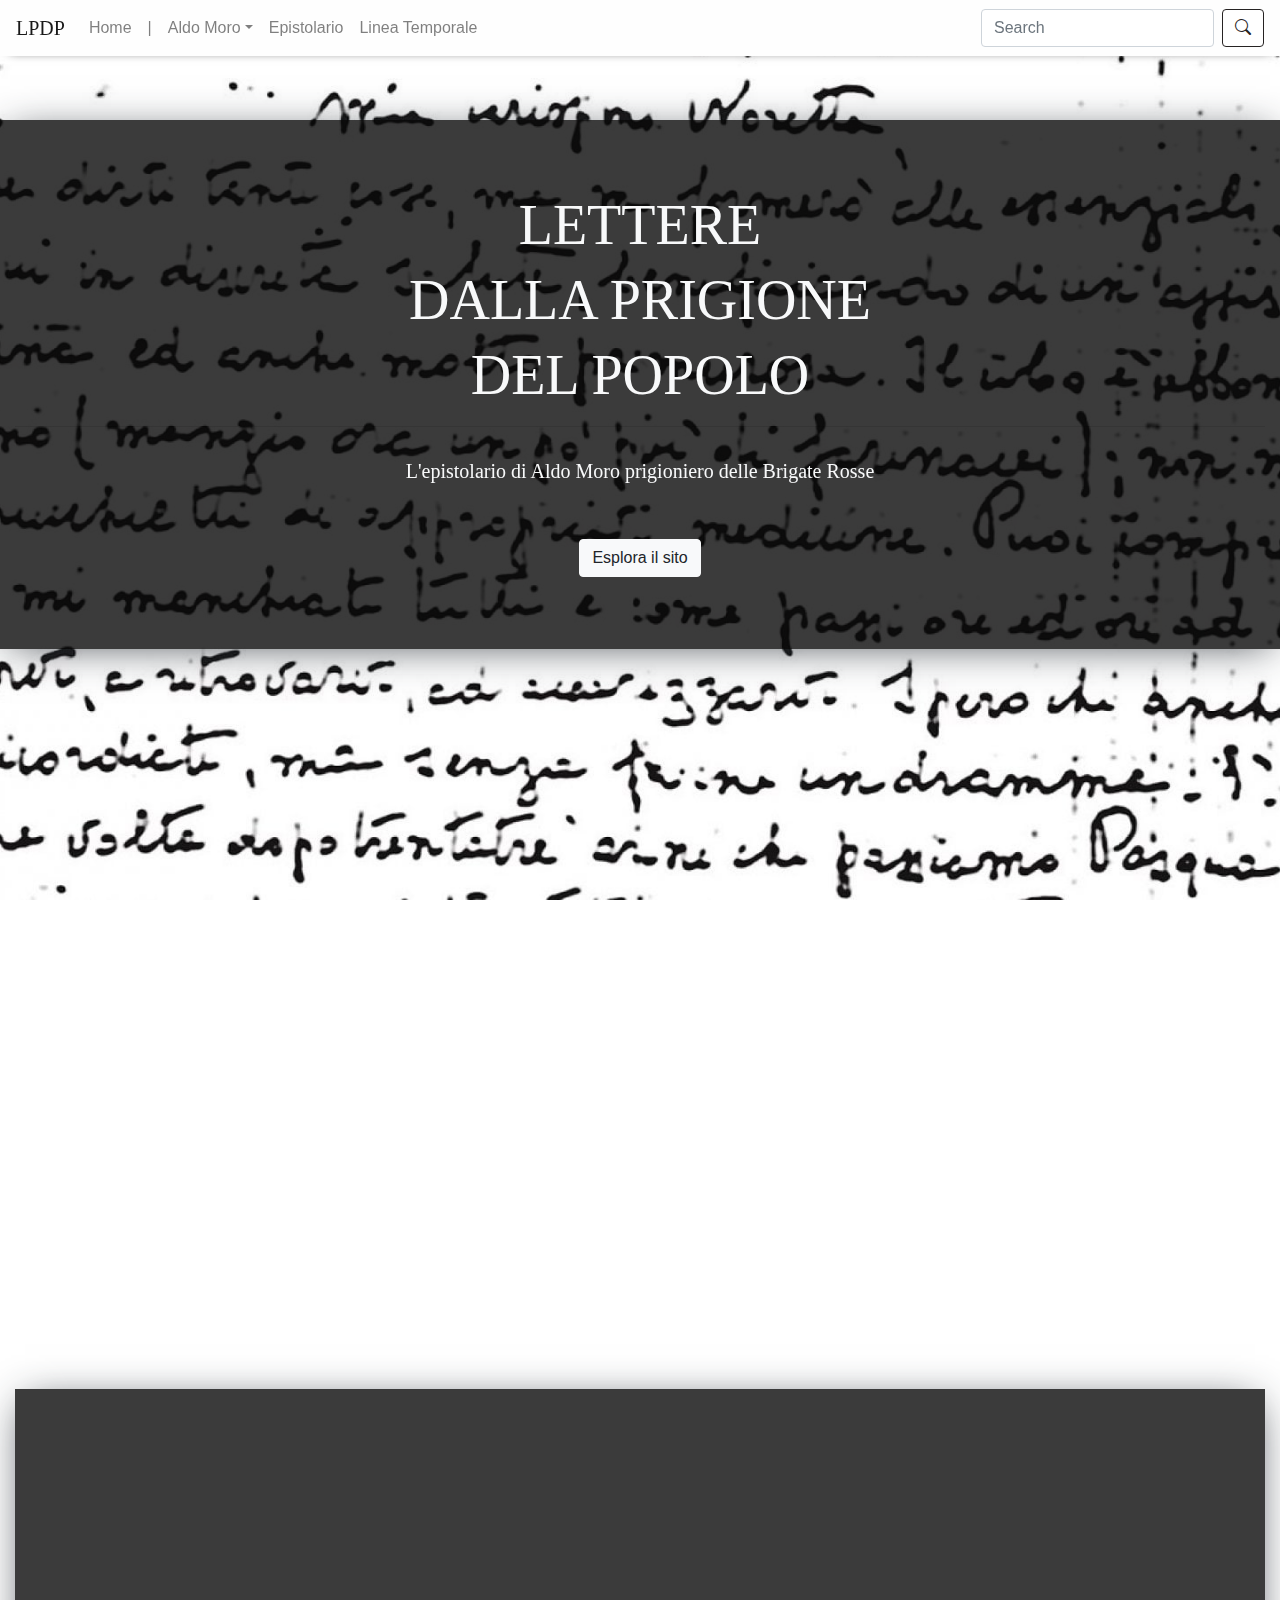
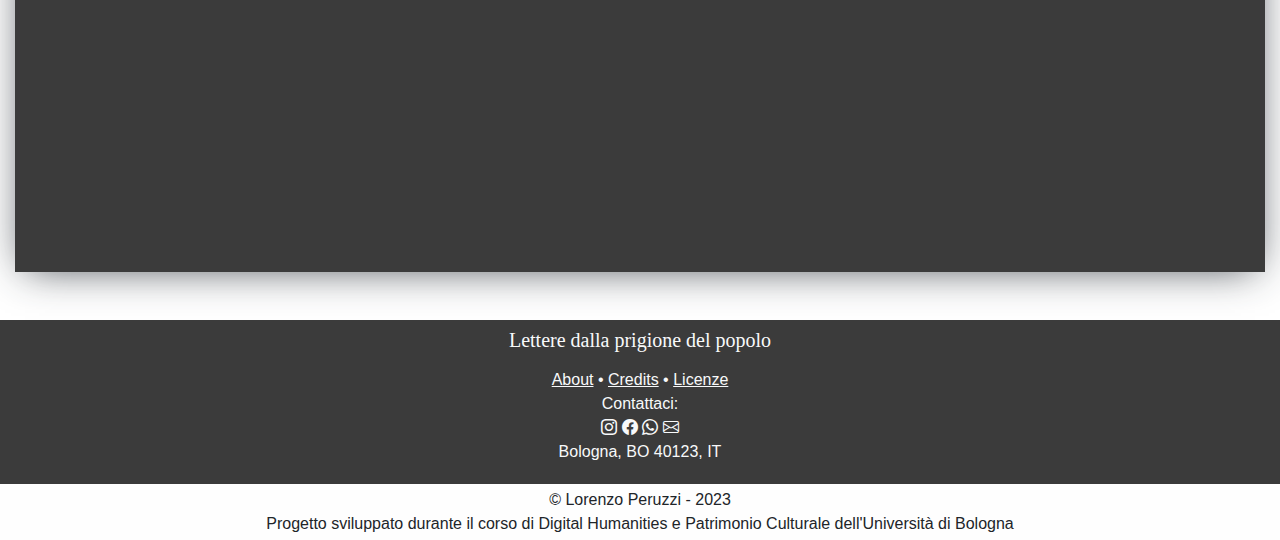
==== commit 5bdb1d43: "Add files via upload" ====
--- a/index.htm
+++ b/index.htm
@@ -167,9 +167,9 @@
                                 <div class="card card-tool" 
                                      data-aos="fade-up"    
                                      data-aos-duration="2000">
-                                    <div class="card-body text-justify">
+                                    <div class="card-body">
                                         <h3 class="card-title"><i class="bi bi-card-list"></i> Epistolario</h3>
-                                        <p class="card-text">Permette la consultazione degli originali delle lettere di Aldo Moro trasmessi su supporti differenziati, orientandosi per date di recapito e/o destinatari.</p>
+                                        <p class="card-text text-justify">Permette la consultazione degli originali delle lettere di Aldo Moro trasmessi su supporti differenziati, orientandosi per date di recapito e/o destinatari.</p>
                                         <a href="item_list.htm" class="btn btn-outline-dark" title="Vai all'epistolario">Esplora l'epistolario</a>
                                     </div>
                                 </div>
@@ -195,7 +195,7 @@
                                      data-aos="fade-up"   
                                      data-aos-duration="2000">
                                     <div class="card-body text-justify"> 
-                                        <h3 class="card-title"><i class="bi bi-box-arrow-up-left"></i> Link di approfondimento</h3>
+                                        <h3 class="card-title"><i class="bi bi-box-arrow-up-left"></i> Approfondimenti</h3>
                                         <p class="card-text"> Fornisce una proposta di risorse esterne per poter approfondire la vicenda del caso Moro. Si potranno trovare articoli di giornale, testimonianze, foto, video e una bibliografia di saggi sull'argomento.
                                         </p>
                                         <a href="" class="btn btn-outline-dark disabled" title="Vai alle risorse aggiuntive">Esplora le risorse</a>
@@ -210,49 +210,51 @@
             </main>
 
             <!-- footer -->
-            <footer class="background-hw">
-                <div class="container-fluid background-opacity text-light pb-1 pt-2">
-                    <div class="container">
-                        <h5 class="text-center">Lettere dalla prigione del popolo</h5>
-                                        <ul class="footer-list mt-3 pl-0 text-center">
-
-                                            <li>
-                                            <a href="https://it.wikipedia.org/wiki/Caso_Moro"
-                                               class="text-light" target="_blank" title="Approfondimenti sul tema"><u>Approfondimenti sul tema</u></a>
-                                            </li>
-
-                                            <li>
-                                            Contattaci:
-                                            </li>
-
-                                            <li> 
-                                                <a href="" class="text-light" target="_blank" title="Instagram-icon">
-                                                    <i class="bi bi-instagram"></i>
-                                                </a>
-                                                <a href="" class="text-light" target="_blank" title="Facebook-icon"> 
-                                                    <i class="bi bi-facebook"></i>
-                                                </a>
-                                                <a href="" class="text-light" target="_blank" title="whatsapp-icon"> 
-                                                    <i class="bi bi-whatsapp"></i>
-                                                </a>
-                                                <a href="" class="text-light" target="_blank" title="envelope-icon">  
-                                                    <i class="bi bi-envelope"></i>
-                                                </a>
-                                            </li>
-
-                                            <li>
-                                            Bologna, BO 40123, IT
-                                            </li>
-                                        </ul>
-                    </div>
+        <footer class="background-hw">
+            <div class="container-fluid background-opacity text-light pb-1 pt-2">
+                <div class="container">
+                    <h5 class="text-center">Lettere dalla prigione del popolo</h5>
+                                    <ul class="footer-list mt-3 pl-0 text-center">
+
+                                        <li>
+                                        <a href="" class="text-light" target="_blank" title="About"><u>About</u></a> •
+                                        <a href="" class="text-light" target="_blank" title="Credits"><u>Credits</u></a> • 
+                                        <a href="" class="text-light" target="_blank" title="Licenze"><u>Licenze</u></a>
+                                        
+                                        </li>
+
+                                        <li>
+                                        Contattaci:
+                                        </li>
+
+                                        <li> 
+                                            <a href="" class="text-light" target="_blank" title="Instagram-icon">
+                                                <i class="bi bi-instagram"></i>
+                                            </a>
+                                            <a href="" class="text-light" target="_blank" title="Facebook-icon"> 
+                                                <i class="bi bi-facebook"></i>
+                                            </a>
+                                            <a href="" class="text-light" target="_blank" title="whatsapp-icon"> 
+                                                <i class="bi bi-whatsapp"></i>
+                                            </a>
+                                            <a href="" class="text-light" target="_blank" title="envelope-icon">  
+                                                <i class="bi bi-envelope"></i>
+                                            </a>
+                                        </li>
+
+                                        <li>
+                                        Bologna, BO 40123, IT
+                                        </li>
+                                    </ul>
                 </div>
-
-                <!-- copyright -->
-                <div class="container-fluid background-gray">
-                    <p class="mb-0 pb-1 pt-1 text-center">© Lorenzo Peruzzi - 2023<br>
-                     Progetto sviluppato durante il corso di Digital Humanities e Patrimonio Culturale dell'Università di Bologna</p>
-                </div>
-            </footer>
+            </div>
+
+            <!-- copyright -->
+            <div class="container-fluid background-gray">
+                <p class="mb-0 pb-1 pt-1 text-center">© Lorenzo Peruzzi - 2023<br>
+                 Progetto sviluppato durante il corso di Digital Humanities e Patrimonio Culturale dell'Università di Bologna</p>
+            </div>
+        </footer>
 
             <!-- jquery-->
             <script src="https://code.jquery.com/jquery-3.6.0.slim.min.js"
--- a/style/style.css
+++ b/style/style.css
@@ -4,7 +4,7 @@
 /* html */
 html {scroll-behavior: smooth; -webkit-font-smoothing: antialiased;}
 
-/* h1, h2, h3, h4, h5 */
+/* Headers */
 h1, h2, h3, h5 {font-family: 'Lora', serif;}
 
 /* navbar */
@@ -24,6 +24,10 @@
 .background-transparent {background-color: transparent;}
 .background-gray {background-color: #FEFEFE;}
 
+/* foto moro index */
+.moro_photo {max-width: 220px; width: 100%;
+
+}
 
 /* carousel */
 .carousel-inner {
@@ -35,25 +39,8 @@
 /* progetto */
 .container-shadow {box-shadow: 0px 5px 40px -10px rgba(122, 144, 173, .9); -webkit-box-shadow: 0px 5px 40px -10px rgba(38, 44, 52, .9); -moz-box-shadow: 0px 5px 40px -10px rgba(38, 44, 52, .9);}
 
-/* voyant tools */
-.voyant-tool {width: 509px; height: 347px;
-}
-
-/* voyant media query*/
-@media screen and (max-width: 769px) {
-    .voyant-tool {width:90%; }
-}
-
-@media screen and (max-width: 1025px) {
-    .voyant-tool {width:90%; }
-}
-
-@media screen and (width: 768px) and (height: 1024px) {
-    .voyant-tool {height: 500px;}
-}
-
-
-/* button */ 
+
+/* button */
 .btn:hover {box-shadow: 0px 5px 40px -10px rgba(133, 129, 129, .2); -webkit-box-shadow: 0px 5px 40px -10px rgba(38, 44, 52, .2); -moz-box-shadow: 0px 5px 40px -10px rgba(38, 44, 52, .2);}
 
 .btn-light:hover {background-color: #D3D9DF !important; border: 1px solid #D3D9DF !important;}
@@ -64,12 +51,16 @@
 .btn-outline-dark {background-color: #FFFFFF; border: 1px solid #262323; color: #262323 !important;}
 .btn-outline-dark:hover {background-color: #262323; border: 1px solid #262323; color: #FFFFFF !important;}
 
-aside div .btn {width: 100%;
+aside div .btn {width: 100%; white-space: normal; word-wrap:break-word;
 }
 
 
 /* dropdown */
 .dropdown .btn {width: 100%;}
+.nav-dropdown a:active {background-color: #9E6161;
+
+}
+
 
 /* checkbox */
 .checkbox-container > h3 {font-size: 1em;}
@@ -120,27 +111,28 @@
 }
 
 /* card tool */
-.card-tool {height: 250px;}
-.card-tool > .card-body > .card-text {height: 115px;}
+.card-tool {height: 300px;}
+.card-tool > .card-body > .card-text {height: 150px;}
 .card-tool > .card-body > .btn {display: block; margin: 0 auto;}
 .card-tool > .card-body > h3 {font-size: 1.5em;}
 
 
 /* card tool media query */
 @media screen and (max-width: 1025px) {
-    .card-tool {height: 550px;}
+    .card-tool {height: 450px;}
+    .card-tool > .card-body > .card-text {height: 250px;}
+}
+
+@media screen and (max-width: 769px) {
+    .card-tool {height: 500px;}
     .card-tool > .card-body > .card-text {height: 350px;}
-}
-@media screen and (max-width: 769px) {
-    .card-tool {height: 350px;}
-    .card-tool > .card-body > .card-text {height: 200px;}
 }
 
 
 /* tool card ottimizzazione per ipad */
 @media screen and (width: 768px) and (height: 1024px) {
-    .card-tool {height: 500px;}
-    .card-tool > .card-body > .card-text {height: 350px;}
+    .card-tool {height: 450px;}
+    .card-tool > .card-body > .card-text {height: 250px;}
 }
 
 
@@ -150,21 +142,16 @@
 .card-metadata > h4 {font-size: 1.2em;}
 .card-item img {height: auto;}
 
+.card-body > ul > li {list-style: none;}
+.card-body > ul > li > .block {display: inline-block;}
+
+
 /* card item_list media query */
 @media screen and (max-width: 1025px) {
     .card-item > .card-body > .card-metadata {height: 350px;}
 }
 
 
-@media screen and (min-width: 576px) and (max-width: 767px) {
-    .card-item img {height: 200px;}
-}
-
-@media screen and (min-width: 2000px) {
-    .card-item img {height: 700px;}
-}
-
-
 /* card item collegati */
 
 .card-related-item .card-text {height: 100px;}
@@ -181,10 +168,22 @@
 }
 
 
-
-
-
-
+/* voyant tools */
+.voyant-tool {width: 509px; height: 347px;
+}
+
+/* voyant media query*/
+@media screen and (max-width: 769px) {
+    .voyant-tool {width:90%; }
+}
+
+@media screen and (max-width: 1025px) {
+    .voyant-tool {width:90%; }
+}
+
+@media screen and (width: 768px) and (height: 1024px) {
+    .voyant-tool {height: 500px;}
+}
 
 
 
@@ -196,9 +195,6 @@
 .page-item > .page-link:hover {background-color: #8C3027; border: 1px solid #8C3027; color: #FFFFFF;}
 
 
-
-
-
 /* footer */
 footer ul > li {list-style: none; margin: 0; padding: 0;}
 
